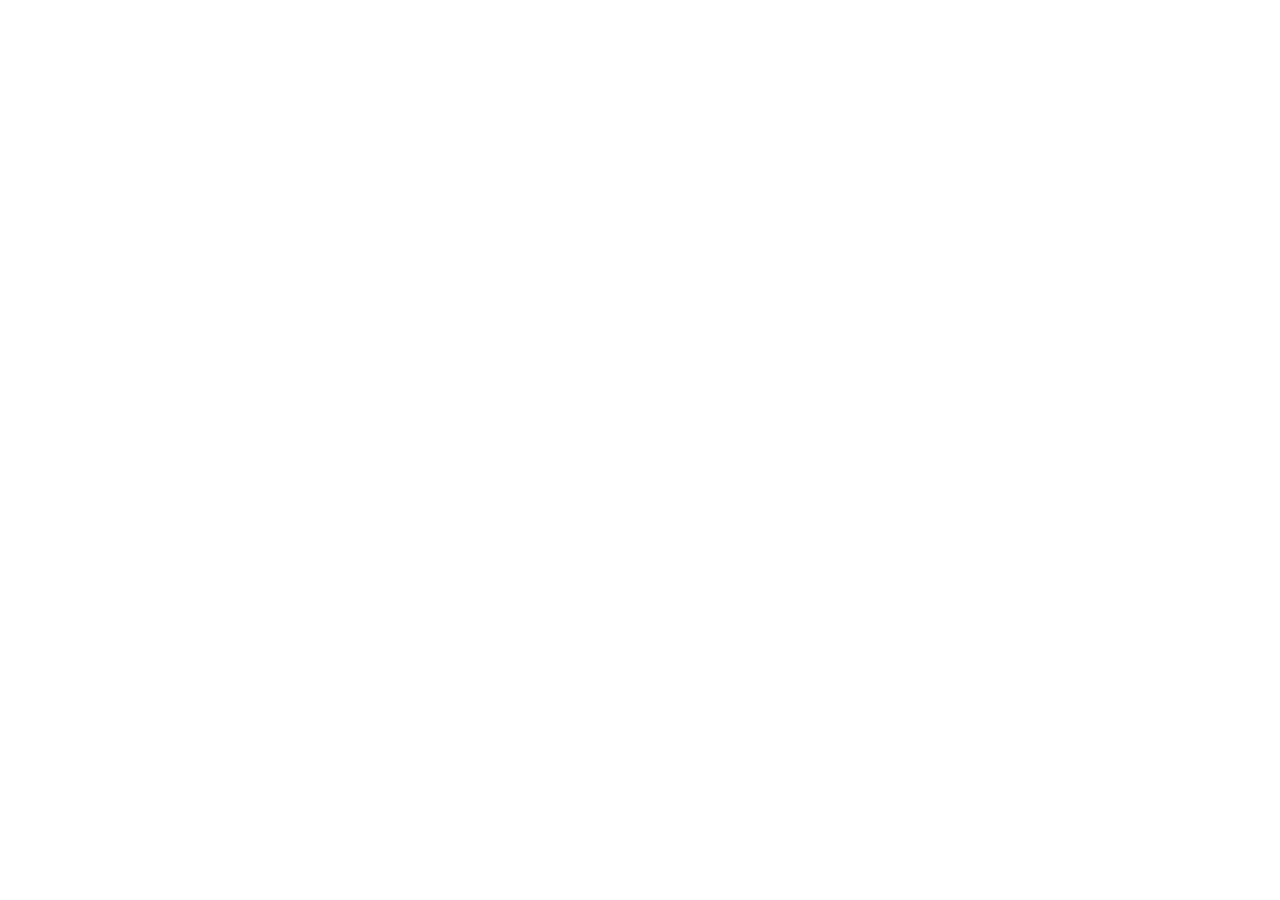
==== index.html @ 4a67ec91 "Init : création du dépôt, arborescence des fichiers et structure HTML de base" ====
<!DOCTYPE html>
<html lang="fr">
<head>
  <meta charset="UTF-8">
  <meta name="viewport" content="width=device-width, initial-scale=1.0">
  <title>AfriTalent — Accueil</title>
  <link href="https://cdn.jsdelivr.net/npm/bootstrap@5.3.0/dist/css/bootstrap.min.css" rel="stylesheet">
  <link rel="stylesheet" href="css/style.css">
</head>
<body>

  <!-- Le contenu sera ajouté ici -->

  <script src="https://cdn.jsdelivr.net/npm/bootstrap@5.3.0/dist/js/bootstrap.bundle.min.js"></script>
  <script src="js/main.js"></script>
</body>
</html>
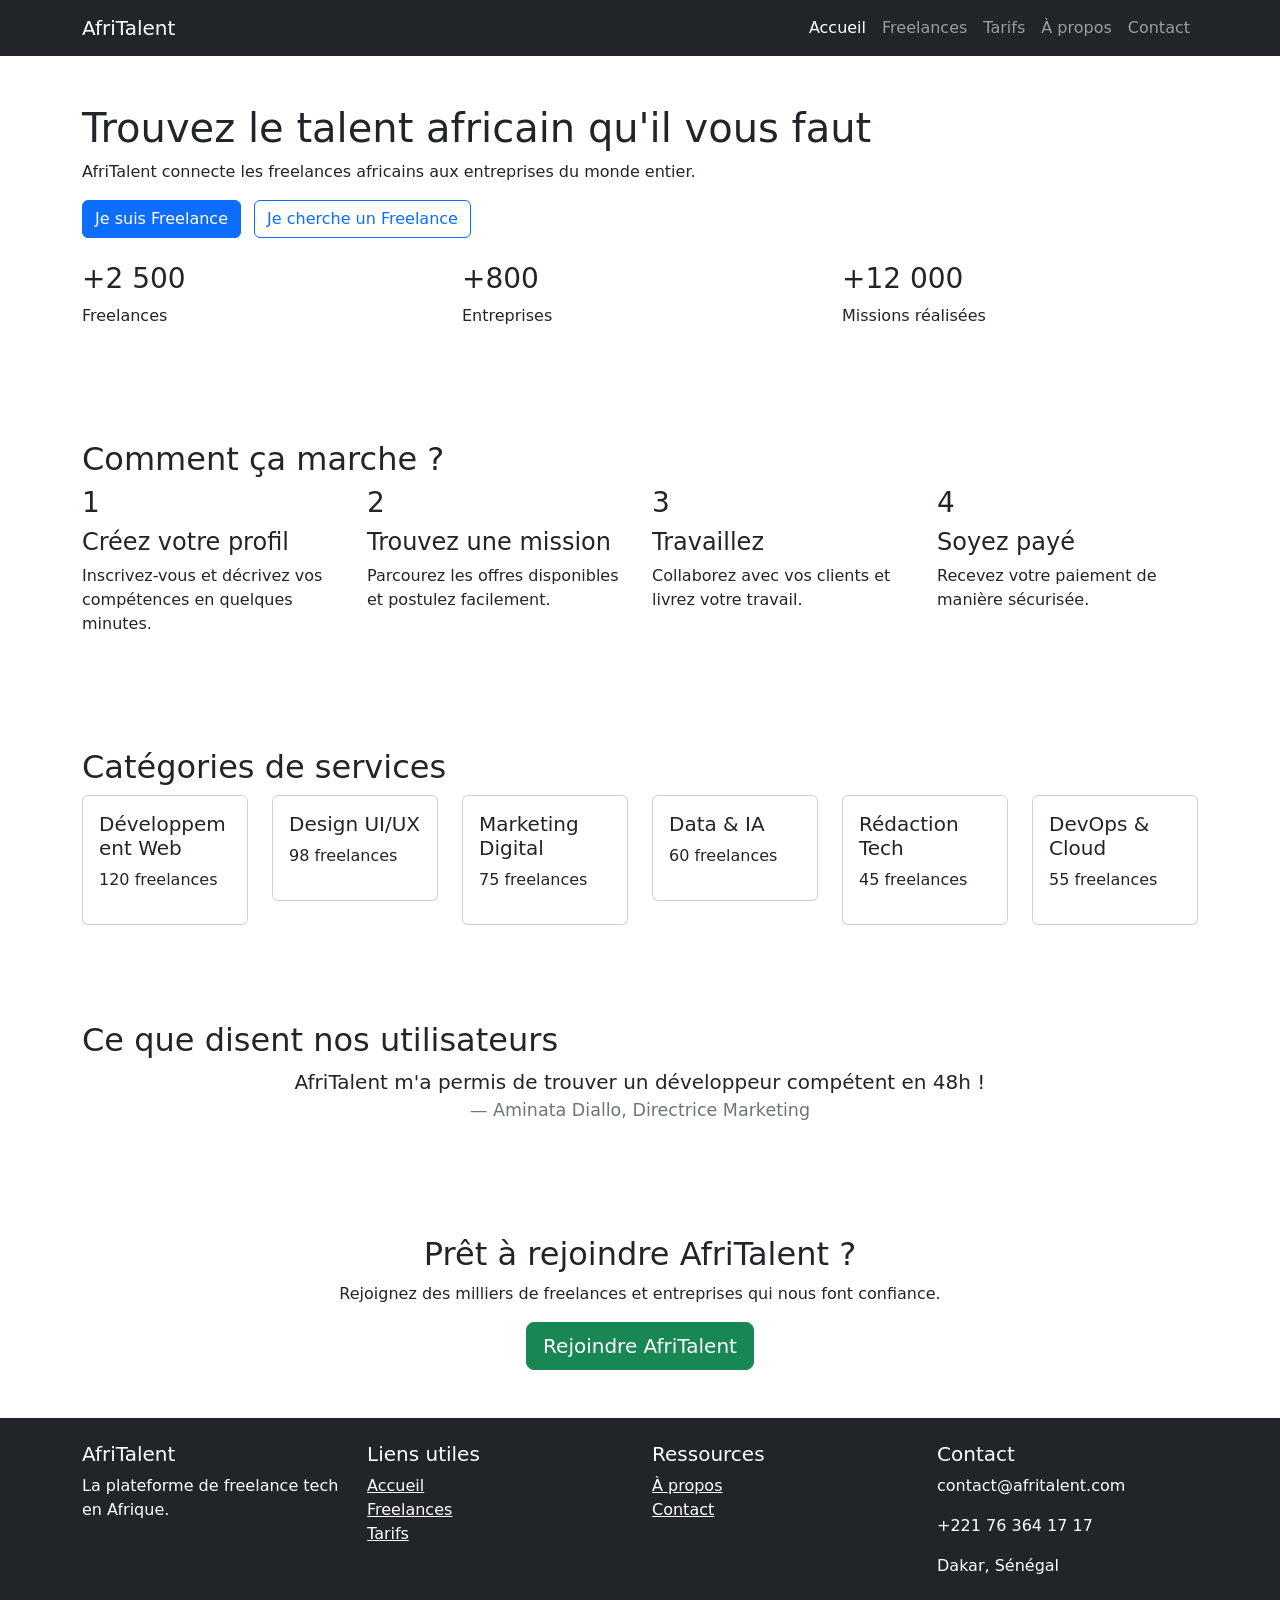
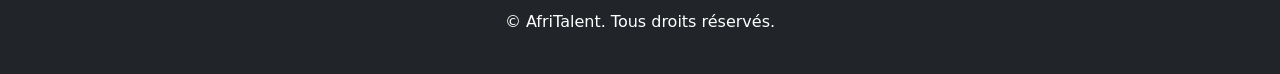
==== commit 9740df83: "HTML : structure complète des 5 pages avec sections et contenu texte" ====
--- a/index.html
+++ b/index.html
@@ -1,4 +1,4 @@
- <!DOCTYPE html>
+<!DOCTYPE html>
 <html lang="fr">
 <head>
   <meta charset="UTF-8">
@@ -9,9 +9,197 @@
 </head>
 <body>
 
-  <!-- Le contenu sera ajouté ici -->
+  <!-- NAVBAR -->
+  <nav class="navbar navbar-expand-lg navbar-dark bg-dark">
+    <div class="container">
+      <a class="navbar-brand" href="index.html">AfriTalent</a>
+      <button class="navbar-toggler" type="button"
+        data-bs-toggle="collapse"
+        data-bs-target="#navMenu"
+        aria-controls="navMenu"
+        aria-expanded="false"
+        aria-label="Toggle navigation">
+        <span class="navbar-toggler-icon"></span>
+      </button>
+      <div class="collapse navbar-collapse" id="navMenu">
+        <ul class="navbar-nav ms-auto">
+          <li class="nav-item"><a class="nav-link active" href="index.html">Accueil</a></li>
+          <li class="nav-item"><a class="nav-link" href="freelances.html">Freelances</a></li>
+          <li class="nav-item"><a class="nav-link" href="tarifs.html">Tarifs</a></li>
+          <li class="nav-item"><a class="nav-link" href="about.html">À propos</a></li>
+          <li class="nav-item"><a class="nav-link" href="contact.html">Contact</a></li>
+        </ul>
+      </div>
+    </div>
+  </nav>
+
+  <!-- MAIN -->
+  <main>
+
+    <!-- SECTION HERO -->
+    <section id="hero">
+      <div class="container py-5">
+        <h1>Trouvez le talent africain qu'il vous faut</h1>
+        <p>AfriTalent connecte les freelances africains aux entreprises du monde entier.</p>
+        <a href="freelances.html" class="btn btn-primary me-2">Je suis Freelance</a>
+        <a href="freelances.html" class="btn btn-outline-primary">Je cherche un Freelance</a>
+        <div class="row mt-4">
+          <div class="col-md-4"><h3>+2 500</h3><p>Freelances</p></div>
+          <div class="col-md-4"><h3>+800</h3><p>Entreprises</p></div>
+          <div class="col-md-4"><h3>+12 000</h3><p>Missions réalisées</p></div>
+        </div>
+      </div>
+    </section>
+
+    <!-- SECTION COMMENT CA MARCHE -->
+    <section id="comment-ca-marche">
+      <div class="container py-5">
+        <h2>Comment ça marche ?</h2>
+        <div class="row">
+          <div class="col-md-3">
+            <h3>1</h3>
+            <h4>Créez votre profil</h4>
+            <p>Inscrivez-vous et décrivez vos compétences en quelques minutes.</p>
+          </div>
+          <div class="col-md-3">
+            <h3>2</h3>
+            <h4>Trouvez une mission</h4>
+            <p>Parcourez les offres disponibles et postulez facilement.</p>
+          </div>
+          <div class="col-md-3">
+            <h3>3</h3>
+            <h4>Travaillez</h4>
+            <p>Collaborez avec vos clients et livrez votre travail.</p>
+          </div>
+          <div class="col-md-3">
+            <h3>4</h3>
+            <h4>Soyez payé</h4>
+            <p>Recevez votre paiement de manière sécurisée.</p>
+          </div>
+        </div>
+      </div>
+    </section>
+
+    <!-- SECTION CATEGORIES -->
+    <section id="categories">
+      <div class="container py-5">
+        <h2>Catégories de services</h2>
+        <div class="row">
+          <div class="col-md-4 col-lg-2">
+            <div class="card"><div class="card-body">
+              <h5>Développement Web</h5><p>120 freelances</p>
+            </div></div>
+          </div>
+          <div class="col-md-4 col-lg-2">
+            <div class="card"><div class="card-body">
+              <h5>Design UI/UX</h5><p>98 freelances</p>
+            </div></div>
+          </div>
+          <div class="col-md-4 col-lg-2">
+            <div class="card"><div class="card-body">
+              <h5>Marketing Digital</h5><p>75 freelances</p>
+            </div></div>
+          </div>
+          <div class="col-md-4 col-lg-2">
+            <div class="card"><div class="card-body">
+              <h5>Data & IA</h5><p>60 freelances</p>
+            </div></div>
+          </div>
+          <div class="col-md-4 col-lg-2">
+            <div class="card"><div class="card-body">
+              <h5>Rédaction Tech</h5><p>45 freelances</p>
+            </div></div>
+          </div>
+          <div class="col-md-4 col-lg-2">
+            <div class="card"><div class="card-body">
+              <h5>DevOps & Cloud</h5><p>55 freelances</p>
+            </div></div>
+          </div>
+        </div>
+      </div>
+    </section>
+
+    <!-- SECTION TEMOIGNAGES -->
+    <section id="temoignages">
+      <div class="container py-5">
+        <h2>Ce que disent nos utilisateurs</h2>
+        <div id="carouselTemoignages" class="carousel slide" data-bs-ride="carousel">
+          <div class="carousel-inner">
+            <div class="carousel-item active">
+              <blockquote class="blockquote text-center">
+                <p>AfriTalent m'a permis de trouver un développeur compétent en 48h !</p>
+                <footer class="blockquote-footer">Aminata Diallo, Directrice Marketing</footer>
+              </blockquote>
+            </div>
+            <div class="carousel-item">
+              <blockquote class="blockquote text-center">
+                <p>Grâce à AfriTalent j'ai doublé mes revenus en 3 mois.</p>
+                <footer class="blockquote-footer">Kofi Mensah, Développeur Web</footer>
+              </blockquote>
+            </div>
+            <div class="carousel-item">
+              <blockquote class="blockquote text-center">
+                <p>La meilleure plateforme pour trouver des talents africains.</p>
+                <footer class="blockquote-footer">Sarah Touré, CEO StartupTech</footer>
+              </blockquote>
+            </div>
+          </div>
+          <button class="carousel-control-prev" type="button" data-bs-target="#carouselTemoignages" data-bs-slide="prev">
+            <span class="carousel-control-prev-icon"></span>
+          </button>
+          <button class="carousel-control-next" type="button" data-bs-target="#carouselTemoignages" data-bs-slide="next">
+            <span class="carousel-control-next-icon"></span>
+          </button>
+        </div>
+      </div>
+    </section>
+
+    <!-- SECTION CTA -->
+    <section id="cta">
+      <div class="container py-5 text-center">
+        <h2>Prêt à rejoindre AfriTalent ?</h2>
+        <p>Rejoignez des milliers de freelances et entreprises qui nous font confiance.</p>
+        <a href="contact.html" class="btn btn-success btn-lg">Rejoindre AfriTalent</a>
+      </div>
+    </section>
+
+  </main>
+
+  <!-- FOOTER -->
+  <footer class="bg-dark text-white py-4">
+    <div class="container">
+      <div class="row">
+        <div class="col-md-3">
+          <h5>AfriTalent</h5>
+          <p>La plateforme de freelance tech en Afrique.</p>
+        </div>
+        <div class="col-md-3">
+          <h5>Liens utiles</h5>
+          <ul class="list-unstyled">
+            <li><a href="index.html" class="text-white">Accueil</a></li>
+            <li><a href="freelances.html" class="text-white">Freelances</a></li>
+            <li><a href="tarifs.html" class="text-white">Tarifs</a></li>
+          </ul>
+        </div>
+        <div class="col-md-3">
+          <h5>Ressources</h5>
+          <ul class="list-unstyled">
+            <li><a href="about.html" class="text-white">À propos</a></li>
+            <li><a href="contact.html" class="text-white">Contact</a></li>
+          </ul>
+        </div>
+        <div class="col-md-3">
+          <h5>Contact</h5>
+          <p>contact@afritalent.com</p>
+          <p>+221 76 364 17 17</p>
+          <p>Dakar, Sénégal</p>
+        </div>
+      </div>
+      <p class="text-center mt-3">&copy; <span id="annee"></span> AfriTalent. Tous droits réservés.</p>
+    </div>
+  </footer>
 
   <script src="https://cdn.jsdelivr.net/npm/bootstrap@5.3.0/dist/js/bootstrap.bundle.min.js"></script>
   <script src="js/main.js"></script>
 </body>
-</html>
+</html>
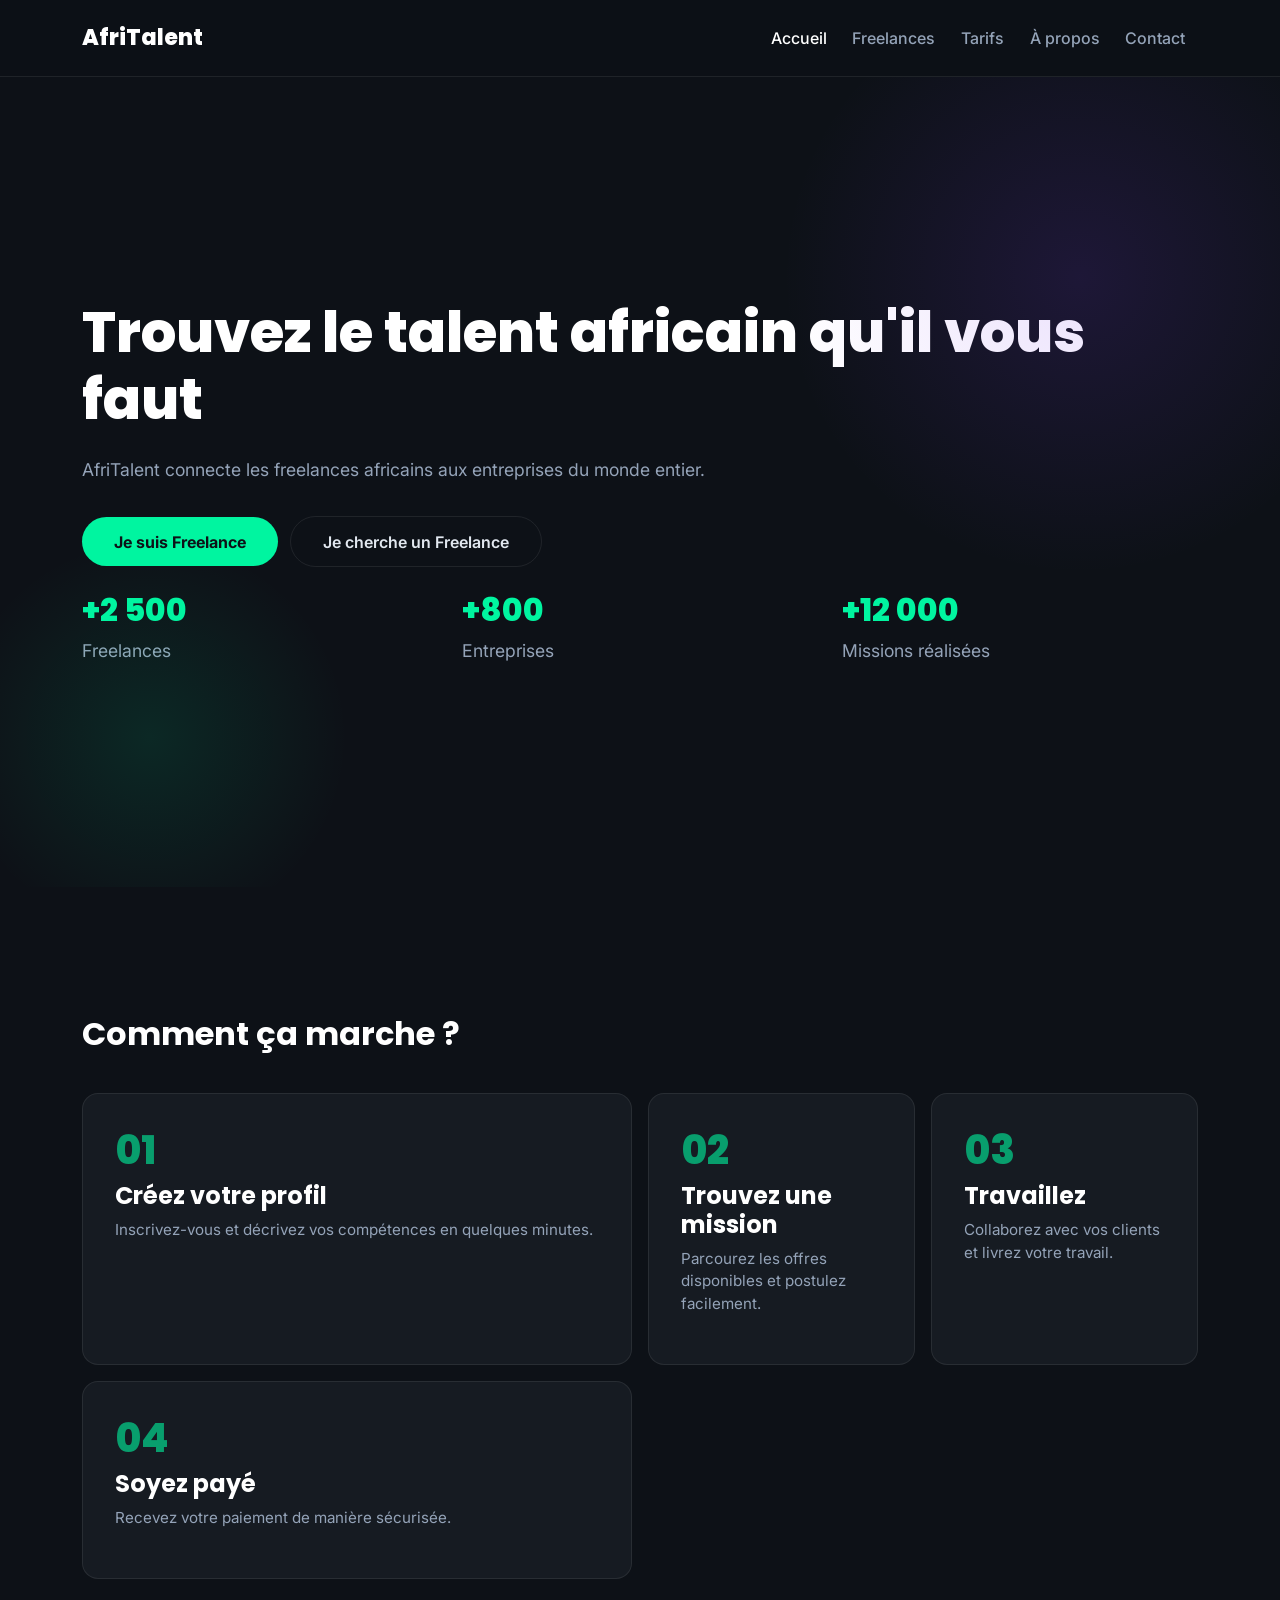
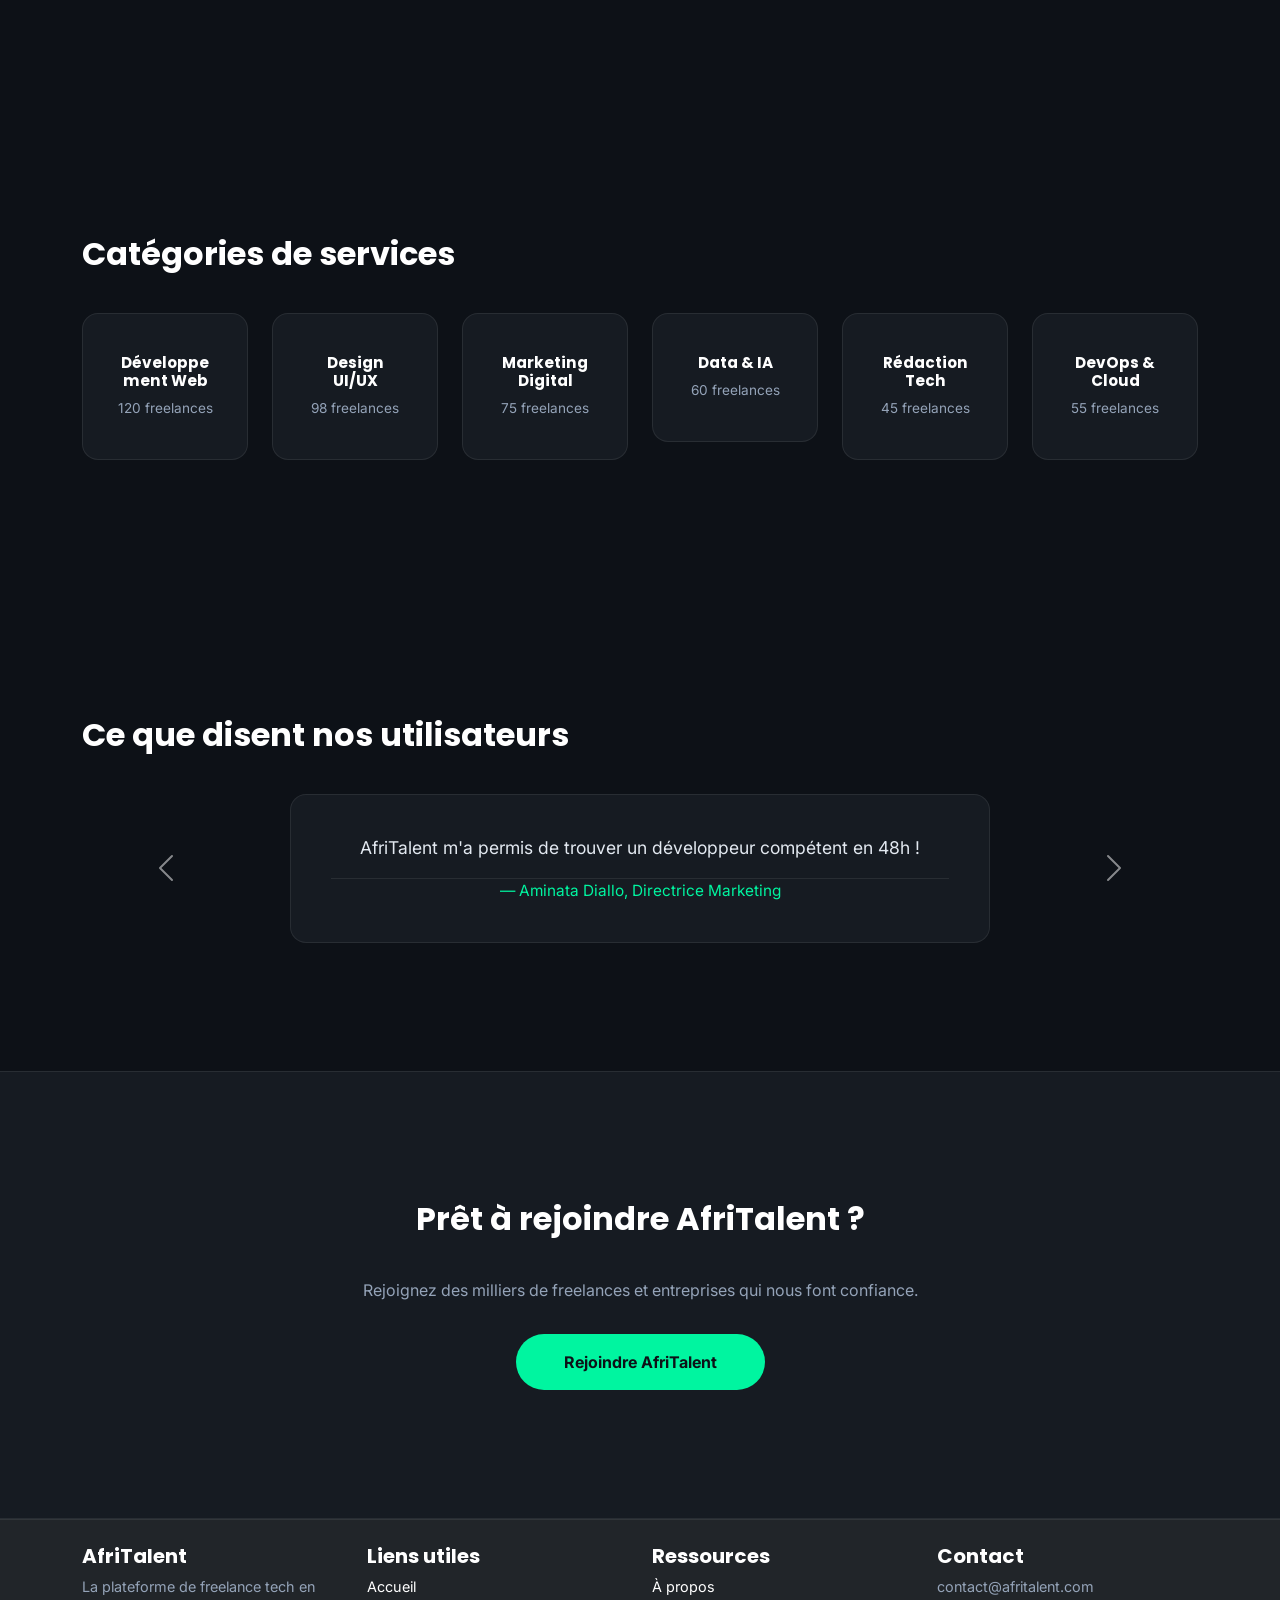
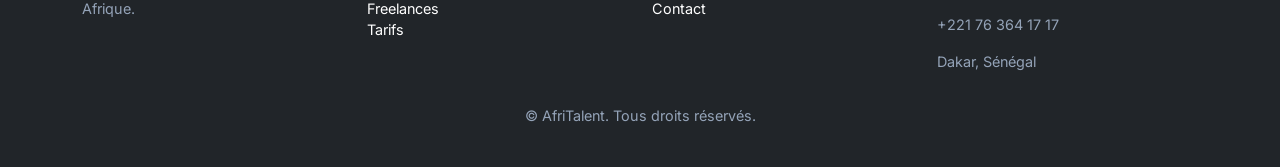
==== commit 7725d043: "CSS : Bento Grid, sections hero et catégories, effets hover" ====
--- a/index.html
+++ b/index.html
@@ -52,33 +52,33 @@
     </section>
 
     <!-- SECTION COMMENT CA MARCHE -->
-    <section id="comment-ca-marche">
-      <div class="container py-5">
-        <h2>Comment ça marche ?</h2>
-        <div class="row">
-          <div class="col-md-3">
-            <h3>1</h3>
-            <h4>Créez votre profil</h4>
-            <p>Inscrivez-vous et décrivez vos compétences en quelques minutes.</p>
-          </div>
-          <div class="col-md-3">
-            <h3>2</h3>
-            <h4>Trouvez une mission</h4>
-            <p>Parcourez les offres disponibles et postulez facilement.</p>
-          </div>
-          <div class="col-md-3">
-            <h3>3</h3>
-            <h4>Travaillez</h4>
-            <p>Collaborez avec vos clients et livrez votre travail.</p>
-          </div>
-          <div class="col-md-3">
-            <h3>4</h3>
-            <h4>Soyez payé</h4>
-            <p>Recevez votre paiement de manière sécurisée.</p>
-          </div>
-        </div>
-      </div>
-    </section>
+<section id="comment-ca-marche">
+  <div class="container py-5">
+    <h2>Comment ça marche ?</h2>
+    <div class="bento-grid">
+      <div class="bento-item">
+        <h3>01</h3>
+        <h4>Créez votre profil</h4>
+        <p>Inscrivez-vous et décrivez vos compétences en quelques minutes.</p>
+      </div>
+      <div class="bento-item">
+        <h3>02</h3>
+        <h4>Trouvez une mission</h4>
+        <p>Parcourez les offres disponibles et postulez facilement.</p>
+      </div>
+      <div class="bento-item">
+        <h3>03</h3>
+        <h4>Travaillez</h4>
+        <p>Collaborez avec vos clients et livrez votre travail.</p>
+      </div>
+      <div class="bento-item">
+        <h3>04</h3>
+        <h4>Soyez payé</h4>
+        <p>Recevez votre paiement de manière sécurisée.</p>
+      </div>
+    </div>
+  </div>
+</section>
 
     <!-- SECTION CATEGORIES -->
     <section id="categories">
--- a/css/style.css
+++ b/css/style.css
@@ -0,0 +1,662 @@
+@import url('https://fonts.googleapis.com/css2?family=Poppins:wght@400;600;700;800&family=Inter:wght@400;500;600&display=swap');
+
+:root {
+  --primaire: #00F5A0;
+  --violet: #7C3AED;
+  --texte: #E2E8F0;
+  --texte-muted: #94A3B8;
+  --fond: #0D1117;
+  --fond-carte: #161B22;
+  --bordure: rgba(255,255,255,0.08);
+  --blanc: #FFFFFF;
+  --rayon: 16px;
+  --ombre: 0 4px 20px rgba(0,0,0,0.3);
+}
+
+* {
+  margin: 0;
+  padding: 0;
+  box-sizing: border-box;
+}
+
+body {
+  font-family: 'Inter', sans-serif;
+  color: var(--texte);
+  background-color: var(--fond);
+}
+
+h1, h2, h3, h4, h5 {
+  font-family: 'Poppins', sans-serif;
+  font-weight: 700;
+}
+
+a {
+  text-decoration: none;
+}
+
+/* navbar */
+.navbar {
+  background: rgba(13, 17, 23, 0.95) !important;
+  border-bottom: 1px solid var(--bordure);
+  backdrop-filter: blur(10px);
+  padding: 1rem 0;
+  position: sticky;
+  top: 0;
+  z-index: 1000;
+}
+
+.navbar-brand {
+  font-family: 'Poppins', sans-serif;
+  font-size: 1.4rem;
+  font-weight: 800;
+  color: var(--blanc) !important;
+}
+
+.nav-link {
+  color: var(--texte-muted) !important;
+  font-weight: 500;
+  margin: 0 0.3rem;
+}
+
+.nav-link:hover, .nav-link.active {
+  color: var(--blanc) !important;
+}
+
+/* bouton CTA navbar */
+.btn-cta-nav {
+  background: var(--primaire);
+  color: #0D1117 !important;
+  padding: 0.5rem 1.2rem;
+  border-radius: 50px;
+  font-weight: 700;
+  font-size: 0.9rem;
+}
+
+.btn-cta-nav:hover {
+  opacity: 0.9;
+  transform: translateY(-1px);
+}
+
+/* hero */
+#hero {
+  background: var(--fond);
+  color: var(--blanc);
+  padding: 7rem 0 5rem;
+  min-height: 90vh;
+  display: flex;
+  align-items: center;
+  position: relative;
+  overflow: hidden;
+}
+
+#hero::before {
+  content: '';
+  position: absolute;
+  width: 600px;
+  height: 600px;
+  background: radial-gradient(circle, rgba(124,58,237,0.15), transparent 70%);
+  top: -100px;
+  right: -100px;
+  border-radius: 50%;
+}
+
+#hero::after {
+  content: '';
+  position: absolute;
+  width: 400px;
+  height: 400px;
+  background: radial-gradient(circle, rgba(0,245,160,0.1), transparent 70%);
+  bottom: -50px;
+  left: -50px;
+  border-radius: 50%;
+}
+
+#hero h1 {
+  font-size: 3.5rem;
+  font-weight: 800;
+  margin-bottom: 1.5rem;
+  line-height: 1.2;
+  color: var(--blanc);
+}
+
+#hero h1 span {
+  color: var(--primaire);
+}
+
+#hero p {
+  font-size: 1.1rem;
+  margin-bottom: 2rem;
+  color: var(--texte-muted);
+}
+
+#hero .btn-primary {
+  background: var(--primaire);
+  border: none;
+  color: #0D1117;
+  padding: 0.8rem 2rem;
+  border-radius: 50px;
+  font-weight: 700;
+}
+
+#hero .btn-primary:hover {
+  opacity: 0.9;
+  transform: translateY(-2px);
+}
+
+#hero .btn-outline-primary {
+  border: 1px solid var(--bordure);
+  color: var(--texte);
+  padding: 0.8rem 2rem;
+  border-radius: 50px;
+  font-weight: 600;
+  background: transparent;
+}
+
+#hero .btn-outline-primary:hover {
+  border-color: var(--primaire);
+  color: var(--primaire);
+}
+
+#hero h3 {
+  font-size: 2rem;
+  color: var(--primaire);
+  font-weight: 800;
+}
+
+#hero p.stat-label {
+  color: var(--texte-muted);
+  font-size: 0.9rem;
+}
+
+/* sections */
+section {
+  padding: 5rem 0;
+}
+
+section h2 {
+  font-size: 2rem;
+  margin-bottom: 2.5rem;
+  color: var(--blanc);
+}
+
+/* bento grid */
+#comment-ca-marche {
+  background: var(--fond);
+}
+
+#comment-ca-marche .bento-grid {
+  display: grid;
+  grid-template-columns: repeat(4, 1fr);
+  gap: 1rem;
+}
+
+#comment-ca-marche .bento-item:nth-child(1) {
+  grid-column: span 2;
+}
+
+#comment-ca-marche .bento-item:nth-child(4) {
+  grid-column: span 2;
+}
+
+.bento-item {
+  background: var(--fond-carte);
+  border: 1px solid var(--bordure);
+  border-radius: var(--rayon);
+  padding: 2rem;
+  transition: all 0.3s ease;
+}
+
+.bento-item:hover {
+  border-color: var(--primaire);
+  transform: translateY(-4px);
+}
+
+.bento-item h3 {
+  font-size: 2.5rem;
+  font-weight: 800;
+  color: var(--primaire);
+  opacity: 0.6;
+}
+
+.bento-item h4 {
+  color: var(--blanc);
+  margin-bottom: 0.5rem;
+}
+
+.bento-item p {
+  color: var(--texte-muted);
+  font-size: 0.95rem;
+}
+
+/* categories */
+#categories {
+  background: var(--fond);
+}
+
+#categories .card {
+  background: var(--fond-carte);
+  border: 1px solid var(--bordure);
+  border-radius: var(--rayon);
+  text-align: center;
+  padding: 1.5rem 1rem;
+  cursor: pointer;
+  transition: all 0.3s ease;
+  box-shadow: none;
+}
+
+#categories .card h5 {
+  color: var(--blanc);
+  font-size: 0.95rem;
+}
+
+#categories .card p {
+  color: var(--texte-muted);
+  font-size: 0.85rem;
+  margin: 0;
+}
+
+#categories .card:hover {
+  border-color: var(--primaire);
+  transform: translateY(-6px);
+  background: rgba(0,245,160,0.05);
+}
+
+#categories .card:hover h5 {
+  color: var(--primaire);
+}
+
+/* temoignages */
+#temoignages {
+  background: var(--fond);
+}
+
+#temoignages h2 {
+  color: var(--blanc);
+}
+
+#temoignages .blockquote {
+  background: var(--fond-carte);
+  border: 1px solid var(--bordure);
+  border-radius: var(--rayon);
+  padding: 2.5rem;
+  max-width: 700px;
+  margin: 0 auto;
+  font-size: 1.1rem;
+  color: var(--texte);
+}
+
+#temoignages .blockquote-footer {
+  color: var(--primaire);
+  margin-top: 1rem;
+}
+
+/* CTA */
+#cta {
+  background: var(--fond-carte);
+  border-top: 1px solid var(--bordure);
+  border-bottom: 1px solid var(--bordure);
+  text-align: center;
+}
+
+#cta h2 {
+  color: var(--blanc);
+}
+
+#cta p {
+  color: var(--texte-muted);
+  margin-bottom: 2rem;
+}
+
+#cta .btn-success {
+  background: var(--primaire);
+  color: #0D1117;
+  border: none;
+  padding: 1rem 3rem;
+  border-radius: 50px;
+  font-weight: 700;
+  font-size: 1rem;
+}
+
+#cta .btn-success:hover {
+  opacity: 0.9;
+  transform: translateY(-2px);
+}
+
+/* footer */
+footer {
+  background: var(--fond-carte) !important;
+  border-top: 1px solid var(--bordure);
+}
+
+footer h5 {
+  color: var(--blanc);
+}
+
+footer p, footer li {
+  color: var(--texte-muted);
+  font-size: 0.9rem;
+}
+
+footer a {
+  color: var(--texte-muted) !important;
+}
+
+footer a:hover {
+  color: var(--primaire) !important;
+}
+
+/* cards general */
+.card {
+  background: var(--fond-carte);
+  border: 1px solid var(--bordure);
+  border-radius: var(--rayon);
+  transition: all 0.3s ease;
+  box-shadow: none;
+}
+
+.card:hover {
+  transform: translateY(-4px);
+  border-color: rgba(255,255,255,0.15);
+}
+
+/* bouton retour en haut */
+#btn-top {
+  position: fixed;
+  bottom: 2rem;
+  right: 2rem;
+  background: var(--violet);
+  color: var(--blanc);
+  border: none;
+  border-radius: 50%;
+  width: 48px;
+  height: 48px;
+  font-size: 1.2rem;
+  cursor: pointer;
+  display: none;
+  transition: all 0.3s ease;
+  z-index: 999;
+}
+
+#btn-top:hover {
+  background: var(--primaire);
+  color: #0D1117;
+}
+
+/* fade-in */
+.fade-in {
+  opacity: 0;
+  transform: translateY(30px);
+  transition: opacity 0.6s ease, transform 0.6s ease;
+}
+
+.fade-in.visible {
+  opacity: 1;
+  transform: translateY(0);
+}
+
+/* page header autres pages */
+.page-header {
+  background: var(--fond);
+  padding: 5rem 0 3rem;
+  border-bottom: 1px solid var(--bordure);
+}
+
+.page-header h1 {
+  font-size: 2.5rem;
+  font-weight: 800;
+  color: var(--blanc);
+}
+
+.page-header p {
+  color: var(--texte-muted);
+}
+
+/* freelances */
+#filtres .btn-primary {
+  background: var(--primaire);
+  border: none;
+  color: #0D1117;
+  border-radius: 50px;
+  padding: 0.5rem 1.5rem;
+  font-weight: 600;
+}
+
+#filtres .btn-outline-primary {
+  border: 1px solid var(--bordure);
+  color: var(--texte-muted);
+  border-radius: 50px;
+  padding: 0.5rem 1.5rem;
+  background: transparent;
+}
+
+#filtres .btn-outline-primary:hover {
+  border-color: var(--primaire);
+  color: var(--primaire);
+}
+
+#freelances .card {
+  border-top: 2px solid var(--primaire);
+}
+
+#freelances .card h5 {
+  color: var(--blanc);
+}
+
+#freelances .card h6 {
+  color: var(--primaire);
+}
+
+#freelances .card p {
+  color: var(--texte-muted);
+}
+
+#freelances .card .btn-primary {
+  background: var(--primaire);
+  border: none;
+  color: #0D1117;
+  border-radius: 50px;
+  font-weight: 600;
+}
+
+/* tarifs */
+#tarifs h1 {
+  color: var(--blanc);
+}
+
+#tarifs .card h3 {
+  color: var(--blanc);
+}
+
+#tarifs .card h2 {
+  color: var(--primaire);
+}
+
+#tarifs .card ul li {
+  color: var(--texte-muted);
+  padding: 0.3rem 0;
+}
+
+#tarifs .card.border-primary {
+  border: 2px solid var(--primaire) !important;
+}
+
+#tarifs .badge {
+  background: var(--primaire) !important;
+  color: #0D1117 !important;
+  border-radius: 50px;
+  padding: 0.4rem 1rem;
+}
+
+#tarifs .btn-primary {
+  background: var(--primaire);
+  border: none;
+  color: #0D1117;
+  border-radius: 50px;
+  font-weight: 700;
+}
+
+#tarifs .btn-outline-primary {
+  border: 1px solid var(--bordure);
+  color: var(--texte-muted);
+  border-radius: 50px;
+}
+
+#tarifs .btn-outline-primary:hover {
+  border-color: var(--primaire);
+  color: var(--primaire);
+}
+
+.accordion-item {
+  background: var(--fond-carte);
+  border: 1px solid var(--bordure);
+  margin-bottom: 0.5rem;
+  border-radius: var(--rayon) !important;
+}
+
+.accordion-button {
+  background: var(--fond-carte);
+  color: var(--blanc);
+  border-radius: var(--rayon) !important;
+}
+
+.accordion-button:not(.collapsed) {
+  background: var(--fond-carte);
+  color: var(--primaire);
+  box-shadow: none;
+}
+
+.accordion-button:focus {
+  box-shadow: none;
+}
+
+.accordion-body {
+  color: var(--texte-muted);
+  background: var(--fond-carte);
+}
+
+/* about */
+#histoire h1 {
+  color: var(--blanc);
+}
+
+#histoire p {
+  color: var(--texte-muted);
+}
+
+#equipe .card img {
+  border: 2px solid var(--primaire);
+  width: 80px;
+  height: 80px;
+  object-fit: cover;
+}
+
+#equipe .card h5 {
+  color: var(--blanc);
+}
+
+#equipe .card p {
+  color: var(--primaire);
+}
+
+#equipe .btn-outline-primary {
+  border: 1px solid var(--bordure);
+  color: var(--texte-muted);
+  border-radius: 50px;
+  font-size: 0.85rem;
+}
+
+#equipe .btn-outline-primary:hover {
+  border-color: var(--primaire);
+  color: var(--primaire);
+}
+
+#valeurs {
+  background: var(--fond);
+}
+
+#valeurs h3 {
+  font-size: 2.5rem;
+}
+
+#valeurs h4 {
+  color: var(--blanc);
+}
+
+#valeurs p {
+  color: var(--texte-muted);
+}
+
+#chiffres {
+  background: var(--fond-carte);
+  border-top: 1px solid var(--bordure);
+  border-bottom: 1px solid var(--bordure);
+}
+
+#chiffres h2 {
+  color: var(--blanc);
+}
+
+#chiffres .compteur {
+  font-size: 3rem;
+  font-weight: 800;
+  color: var(--primaire);
+}
+
+#chiffres p {
+  color: var(--texte-muted);
+}
+
+/* contact */
+#contact h1 {
+  color: var(--blanc);
+}
+
+#contact h4 {
+  color: var(--primaire);
+}
+
+#contact p {
+  color: var(--texte-muted);
+}
+
+#contact .form-control,
+#contact .form-select {
+  background: var(--fond-carte);
+  border: 1px solid var(--bordure);
+  color: var(--blanc);
+  border-radius: 10px;
+}
+
+#contact .form-control:focus,
+#contact .form-select:focus {
+  background: var(--fond-carte);
+  border-color: var(--primaire);
+  color: var(--blanc);
+  box-shadow: 0 0 0 2px rgba(0,245,160,0.15);
+}
+
+#contact label {
+  color: var(--texte-muted);
+  font-size: 0.9rem;
+}
+
+#contact .btn-primary {
+  background: var(--primaire);
+  border: none;
+  color: #0D1117;
+  border-radius: 50px;
+  padding: 0.8rem 2.5rem;
+  font-weight: 700;
+}
+
+#contact .btn-primary:hover {
+  opacity: 0.9;
+  transform: translateY(-2px);
+}
+
+#message-succes {
+  background: rgba(0,245,160,0.1);
+  border: 1px solid var(--primaire);
+  color: var(--primaire);
+  border-radius: var(--rayon);
+}
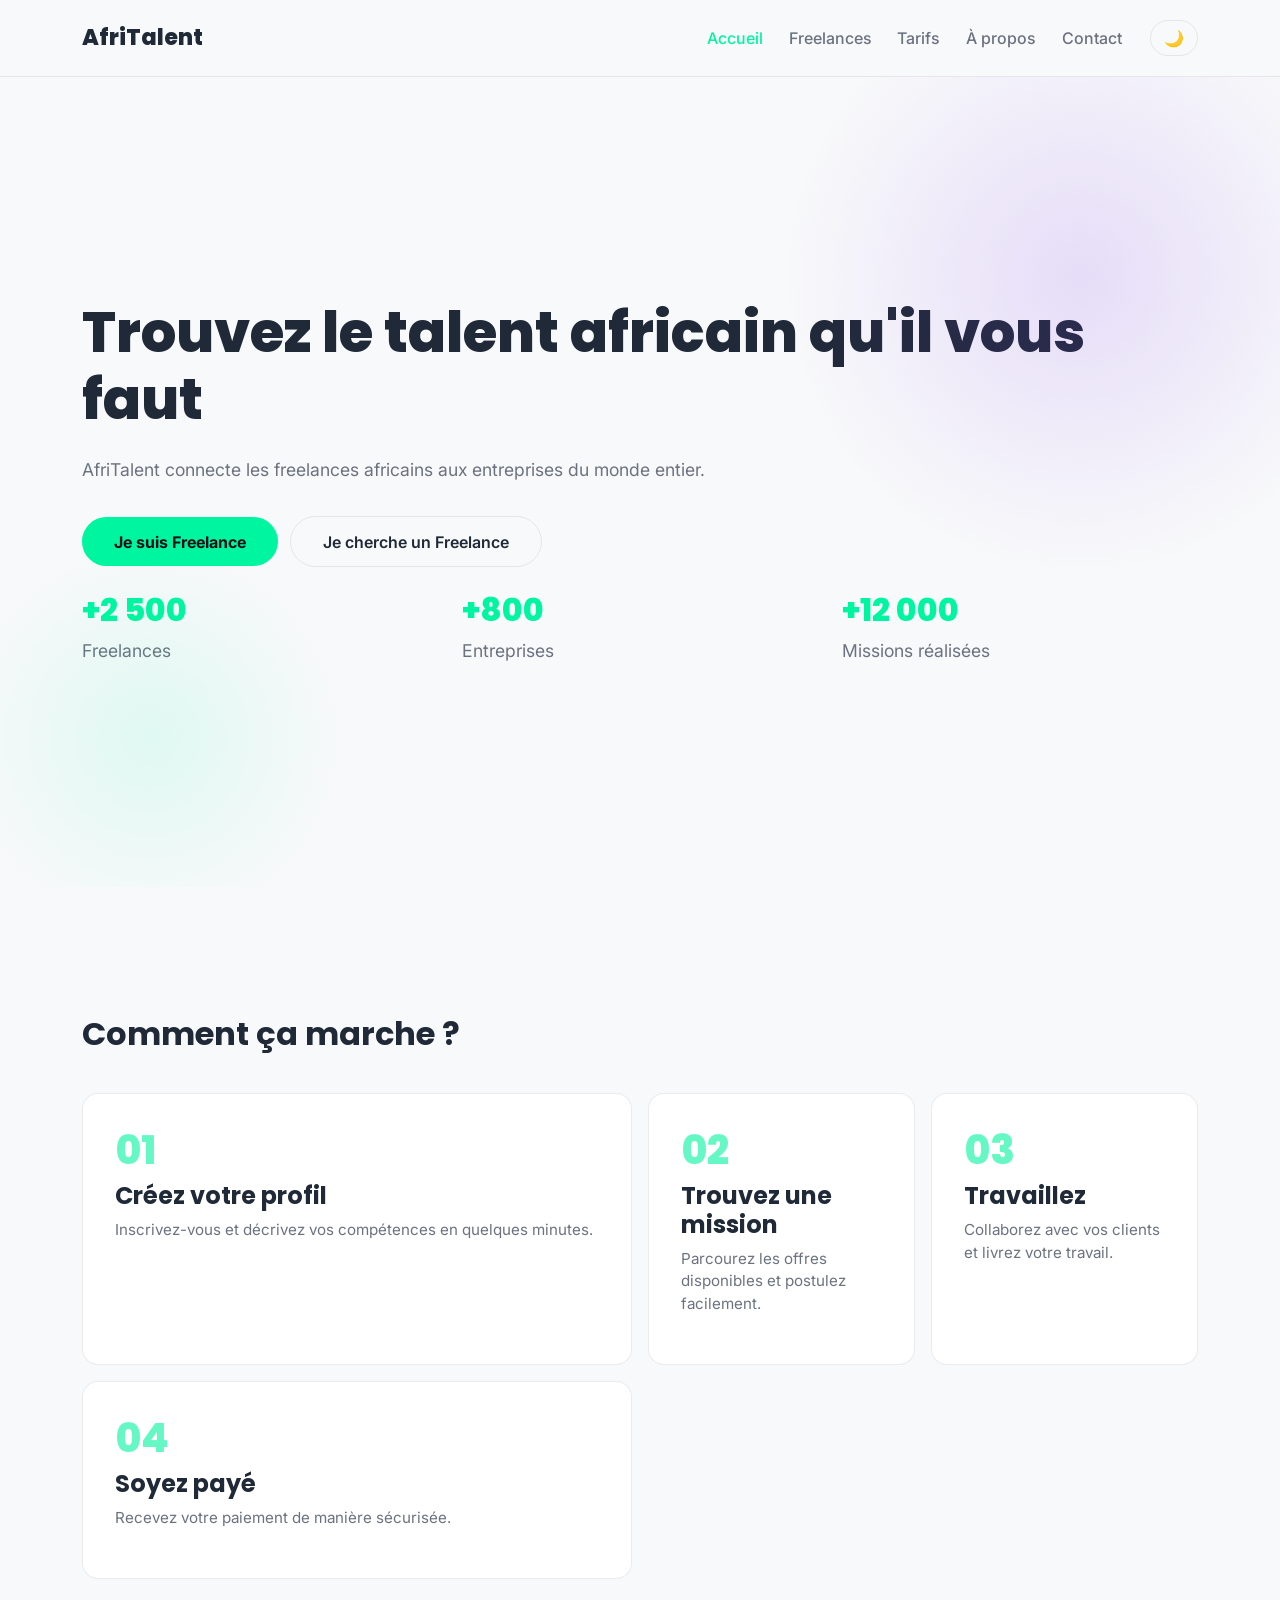
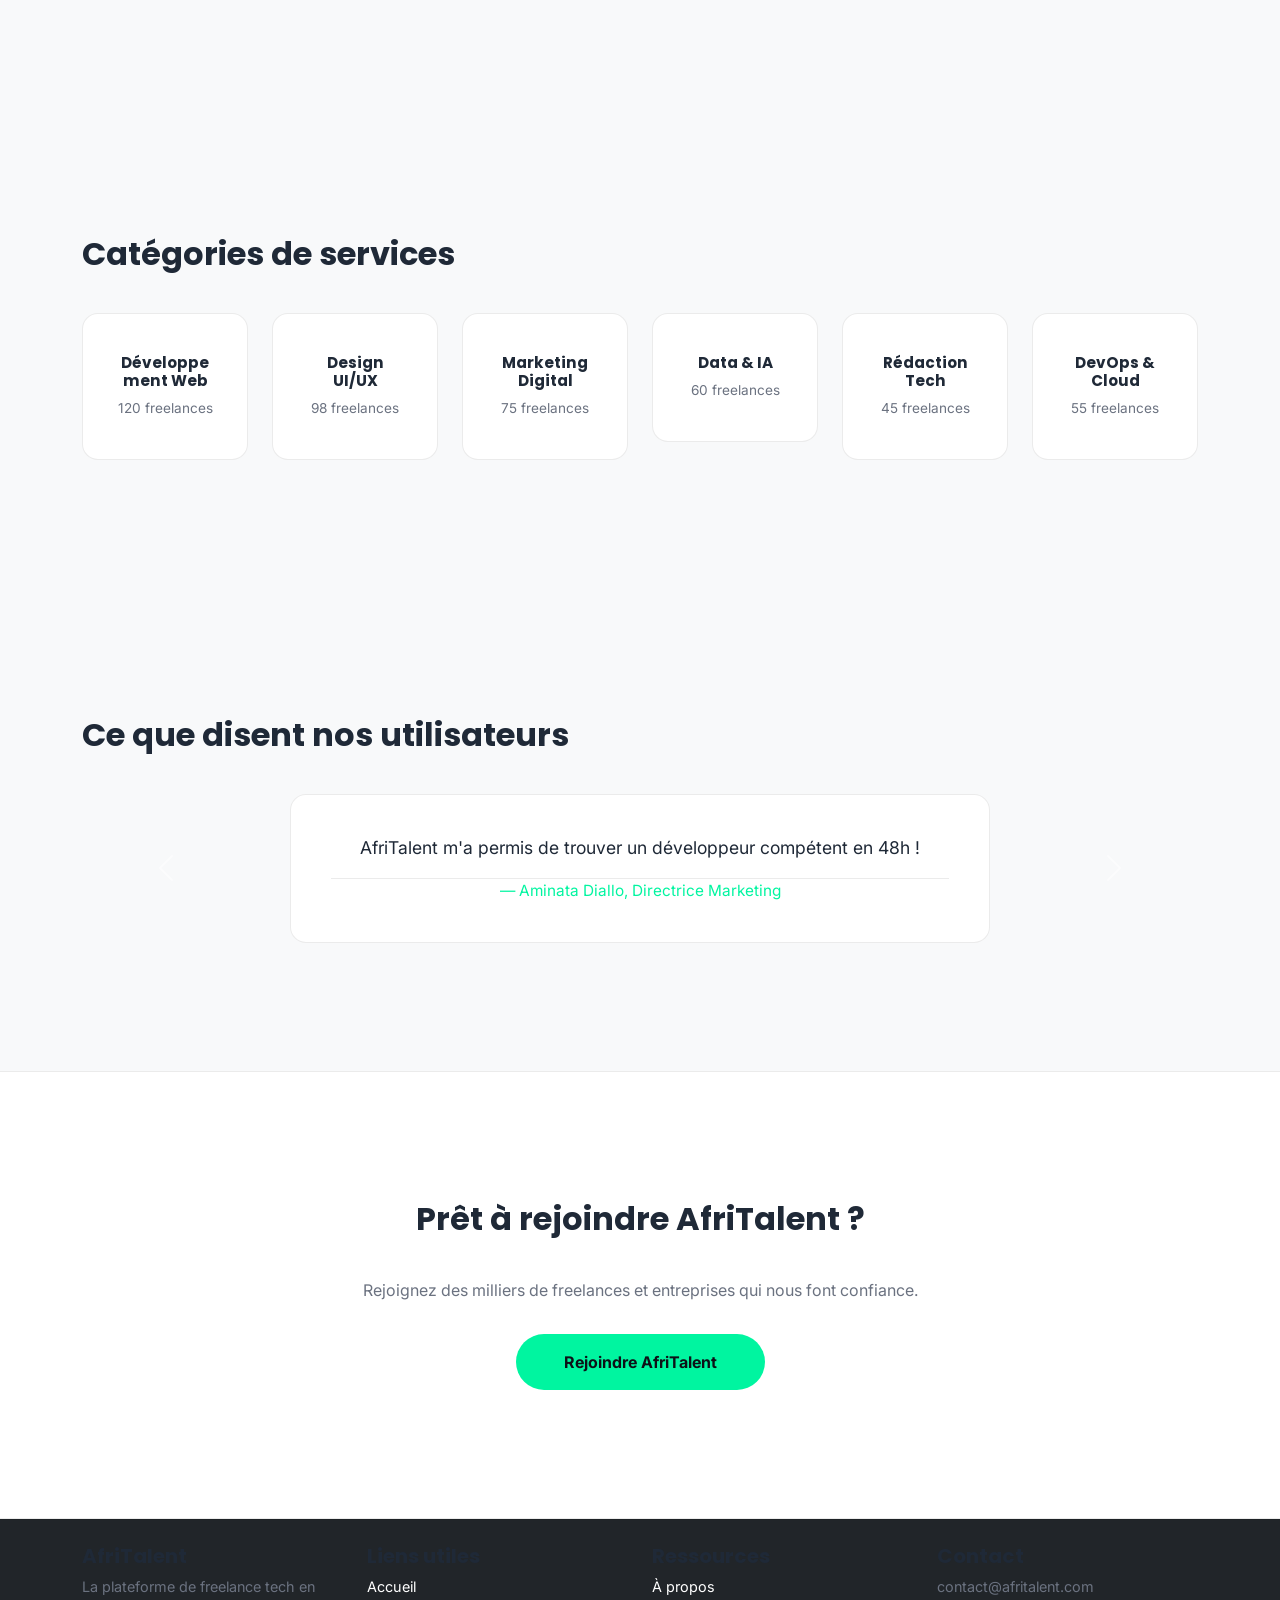
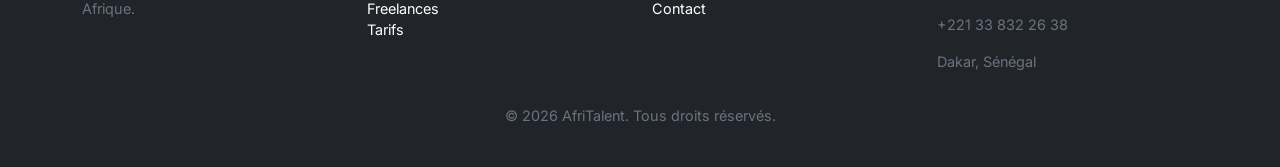
==== commit afd64a6e: "JS : dark mode avec localStorage, navbar dynamique au scroll" ====
--- a/index.html
+++ b/index.html
@@ -7,6 +7,7 @@
   <link href="https://cdn.jsdelivr.net/npm/bootstrap@5.3.0/dist/css/bootstrap.min.css" rel="stylesheet">
   <link rel="stylesheet" href="css/style.css">
 </head>
+<button id="btn-top">↑</button>
 <body>
 
   <!-- NAVBAR -->
@@ -29,6 +30,7 @@
           <li class="nav-item"><a class="nav-link" href="about.html">À propos</a></li>
           <li class="nav-item"><a class="nav-link" href="contact.html">Contact</a></li>
         </ul>
+        <button id="btn-dark-mode" class="btn ms-3">🌙</button>
       </div>
     </div>
   </nav>
@@ -191,7 +193,7 @@
         <div class="col-md-3">
           <h5>Contact</h5>
           <p>contact@afritalent.com</p>
-          <p>+221 76 364 17 17</p>
+          <p>+221 33 832 26 38</p>
           <p>Dakar, Sénégal</p>
         </div>
       </div>
@@ -201,5 +203,6 @@
 
   <script src="https://cdn.jsdelivr.net/npm/bootstrap@5.3.0/dist/js/bootstrap.bundle.min.js"></script>
   <script src="js/main.js"></script>
+  <button id="btn-top">↑</button>
 </body>
 </html>
--- a/css/style.css
+++ b/css/style.css
@@ -3,14 +3,23 @@
 :root {
   --primaire: #00F5A0;
   --violet: #7C3AED;
+  --texte: #1F2937;
+  --texte-muted: #6B7280;
+  --fond: #F8F9FA;
+  --fond-carte: #FFFFFF;
+  --bordure: rgba(0,0,0,0.08);
+  --titre: #1F2937;
+  --rayon: 16px;
+  --ombre: 0 4px 20px rgba(0,0,0,0.1);
+}
+
+body.dark-mode {
   --texte: #E2E8F0;
   --texte-muted: #94A3B8;
   --fond: #0D1117;
   --fond-carte: #161B22;
   --bordure: rgba(255,255,255,0.08);
-  --blanc: #FFFFFF;
-  --rayon: 16px;
-  --ombre: 0 4px 20px rgba(0,0,0,0.3);
+  --titre: #FFFFFF;
 }
 
 * {
@@ -23,6 +32,7 @@
   font-family: 'Inter', sans-serif;
   color: var(--texte);
   background-color: var(--fond);
+  transition: background-color 0.3s ease, color 0.3s ease;
 }
 
 h1, h2, h3, h4, h5 {
@@ -36,20 +46,30 @@
 
 /* navbar */
 .navbar {
-  background: rgba(13, 17, 23, 0.95) !important;
+  background: rgba(248, 249, 250, 0.95) !important;
   border-bottom: 1px solid var(--bordure);
   backdrop-filter: blur(10px);
   padding: 1rem 0;
   position: sticky;
   top: 0;
   z-index: 1000;
+  transition: all 0.3s ease;
+}
+
+body.dark-mode .navbar {
+  background: rgba(13, 17, 23, 0.95) !important;
+}
+
+.navbar.scrolled {
+  background: rgba(13, 17, 23, 0.98) !important;
+  border-bottom: 1px solid var(--bordure);
 }
 
 .navbar-brand {
   font-family: 'Poppins', sans-serif;
   font-size: 1.4rem;
   font-weight: 800;
-  color: var(--blanc) !important;
+  color: var(--titre) !important;
 }
 
 .nav-link {
@@ -59,28 +79,22 @@
 }
 
 .nav-link:hover, .nav-link.active {
-  color: var(--blanc) !important;
-}
-
-/* bouton CTA navbar */
-.btn-cta-nav {
-  background: var(--primaire);
-  color: #0D1117 !important;
-  padding: 0.5rem 1.2rem;
-  border-radius: 50px;
-  font-weight: 700;
-  font-size: 0.9rem;
-}
-
-.btn-cta-nav:hover {
-  opacity: 0.9;
-  transform: translateY(-1px);
+  color: var(--primaire) !important;
+}
+
+#btn-dark-mode {
+  background: transparent;
+  border: 1px solid var(--bordure);
+  border-radius: 50px;
+  padding: 0.3rem 0.8rem;
+  cursor: pointer;
+  font-size: 1rem;
 }
 
 /* hero */
 #hero {
   background: var(--fond);
-  color: var(--blanc);
+  color: var(--texte);
   padding: 7rem 0 5rem;
   min-height: 90vh;
   display: flex;
@@ -116,7 +130,7 @@
   font-weight: 800;
   margin-bottom: 1.5rem;
   line-height: 1.2;
-  color: var(--blanc);
+  color: var(--titre);
 }
 
 #hero h1 span {
@@ -176,7 +190,7 @@
 section h2 {
   font-size: 2rem;
   margin-bottom: 2.5rem;
-  color: var(--blanc);
+  color: var(--titre);
 }
 
 /* bento grid */
@@ -219,7 +233,7 @@
 }
 
 .bento-item h4 {
-  color: var(--blanc);
+  color: var(--titre);
   margin-bottom: 0.5rem;
 }
 
@@ -245,7 +259,7 @@
 }
 
 #categories .card h5 {
-  color: var(--blanc);
+  color: var(--titre);
   font-size: 0.95rem;
 }
 
@@ -271,7 +285,7 @@
 }
 
 #temoignages h2 {
-  color: var(--blanc);
+  color: var(--titre);
 }
 
 #temoignages .blockquote {
@@ -299,7 +313,7 @@
 }
 
 #cta h2 {
-  color: var(--blanc);
+  color: var(--titre);
 }
 
 #cta p {
@@ -329,7 +343,7 @@
 }
 
 footer h5 {
-  color: var(--blanc);
+  color: var(--titre);
 }
 
 footer p, footer li {
@@ -356,7 +370,7 @@
 
 .card:hover {
   transform: translateY(-4px);
-  border-color: rgba(255,255,255,0.15);
+  border-color: var(--primaire);
 }
 
 /* bouton retour en haut */
@@ -365,7 +379,7 @@
   bottom: 2rem;
   right: 2rem;
   background: var(--violet);
-  color: var(--blanc);
+  color: #FFFFFF;
   border: none;
   border-radius: 50%;
   width: 48px;
@@ -404,7 +418,7 @@
 .page-header h1 {
   font-size: 2.5rem;
   font-weight: 800;
-  color: var(--blanc);
+  color: var(--titre);
 }
 
 .page-header p {
@@ -439,7 +453,7 @@
 }
 
 #freelances .card h5 {
-  color: var(--blanc);
+  color: var(--titre);
 }
 
 #freelances .card h6 {
@@ -460,11 +474,11 @@
 
 /* tarifs */
 #tarifs h1 {
-  color: var(--blanc);
+  color: var(--titre);
 }
 
 #tarifs .card h3 {
-  color: var(--blanc);
+  color: var(--titre);
 }
 
 #tarifs .card h2 {
@@ -515,7 +529,7 @@
 
 .accordion-button {
   background: var(--fond-carte);
-  color: var(--blanc);
+  color: var(--titre);
   border-radius: var(--rayon) !important;
 }
 
@@ -536,7 +550,7 @@
 
 /* about */
 #histoire h1 {
-  color: var(--blanc);
+  color: var(--titre);
 }
 
 #histoire p {
@@ -551,7 +565,7 @@
 }
 
 #equipe .card h5 {
-  color: var(--blanc);
+  color: var(--titre);
 }
 
 #equipe .card p {
@@ -579,7 +593,7 @@
 }
 
 #valeurs h4 {
-  color: var(--blanc);
+  color: var(--titre);
 }
 
 #valeurs p {
@@ -593,7 +607,7 @@
 }
 
 #chiffres h2 {
-  color: var(--blanc);
+  color: var(--titre);
 }
 
 #chiffres .compteur {
@@ -608,7 +622,7 @@
 
 /* contact */
 #contact h1 {
-  color: var(--blanc);
+  color: var(--titre);
 }
 
 #contact h4 {
@@ -623,7 +637,7 @@
 #contact .form-select {
   background: var(--fond-carte);
   border: 1px solid var(--bordure);
-  color: var(--blanc);
+  color: var(--texte);
   border-radius: 10px;
 }
 
@@ -631,7 +645,7 @@
 #contact .form-select:focus {
   background: var(--fond-carte);
   border-color: var(--primaire);
-  color: var(--blanc);
+  color: var(--texte);
   box-shadow: 0 0 0 2px rgba(0,245,160,0.15);
 }
 
@@ -659,4 +673,27 @@
   border: 1px solid var(--primaire);
   color: var(--primaire);
   border-radius: var(--rayon);
+}
+
+/* RESPONSIVE */
+@media (max-width: 768px) {
+  #hero h1 { font-size: 2.2rem; }
+  #hero { padding: 6rem 0 3rem; text-align: center; }
+  #hero .btn-primary, #hero .btn-outline-primary { width: 100%; margin-bottom: 0.5rem; }
+  #comment-ca-marche .bento-grid { grid-template-columns: 1fr 1fr; }
+  #comment-ca-marche .bento-item:nth-child(1),
+  #comment-ca-marche .bento-item:nth-child(4) { grid-column: span 2; }
+  section h2 { font-size: 1.6rem; }
+}
+
+@media (max-width: 480px) {
+  #hero h1 { font-size: 1.8rem; }
+  #hero h3 { font-size: 1.5rem; }
+  #comment-ca-marche .bento-grid { grid-template-columns: 1fr; }
+  #comment-ca-marche .bento-item:nth-child(1),
+  #comment-ca-marche .bento-item:nth-child(4) { grid-column: span 1; }
+  #filtres .d-flex { flex-direction: column; }
+  #filtres .btn { width: 100%; }
+  #tarifs .card.border-primary { transform: scale(1); }
+  .navbar-brand { font-size: 1.2rem; }
 }
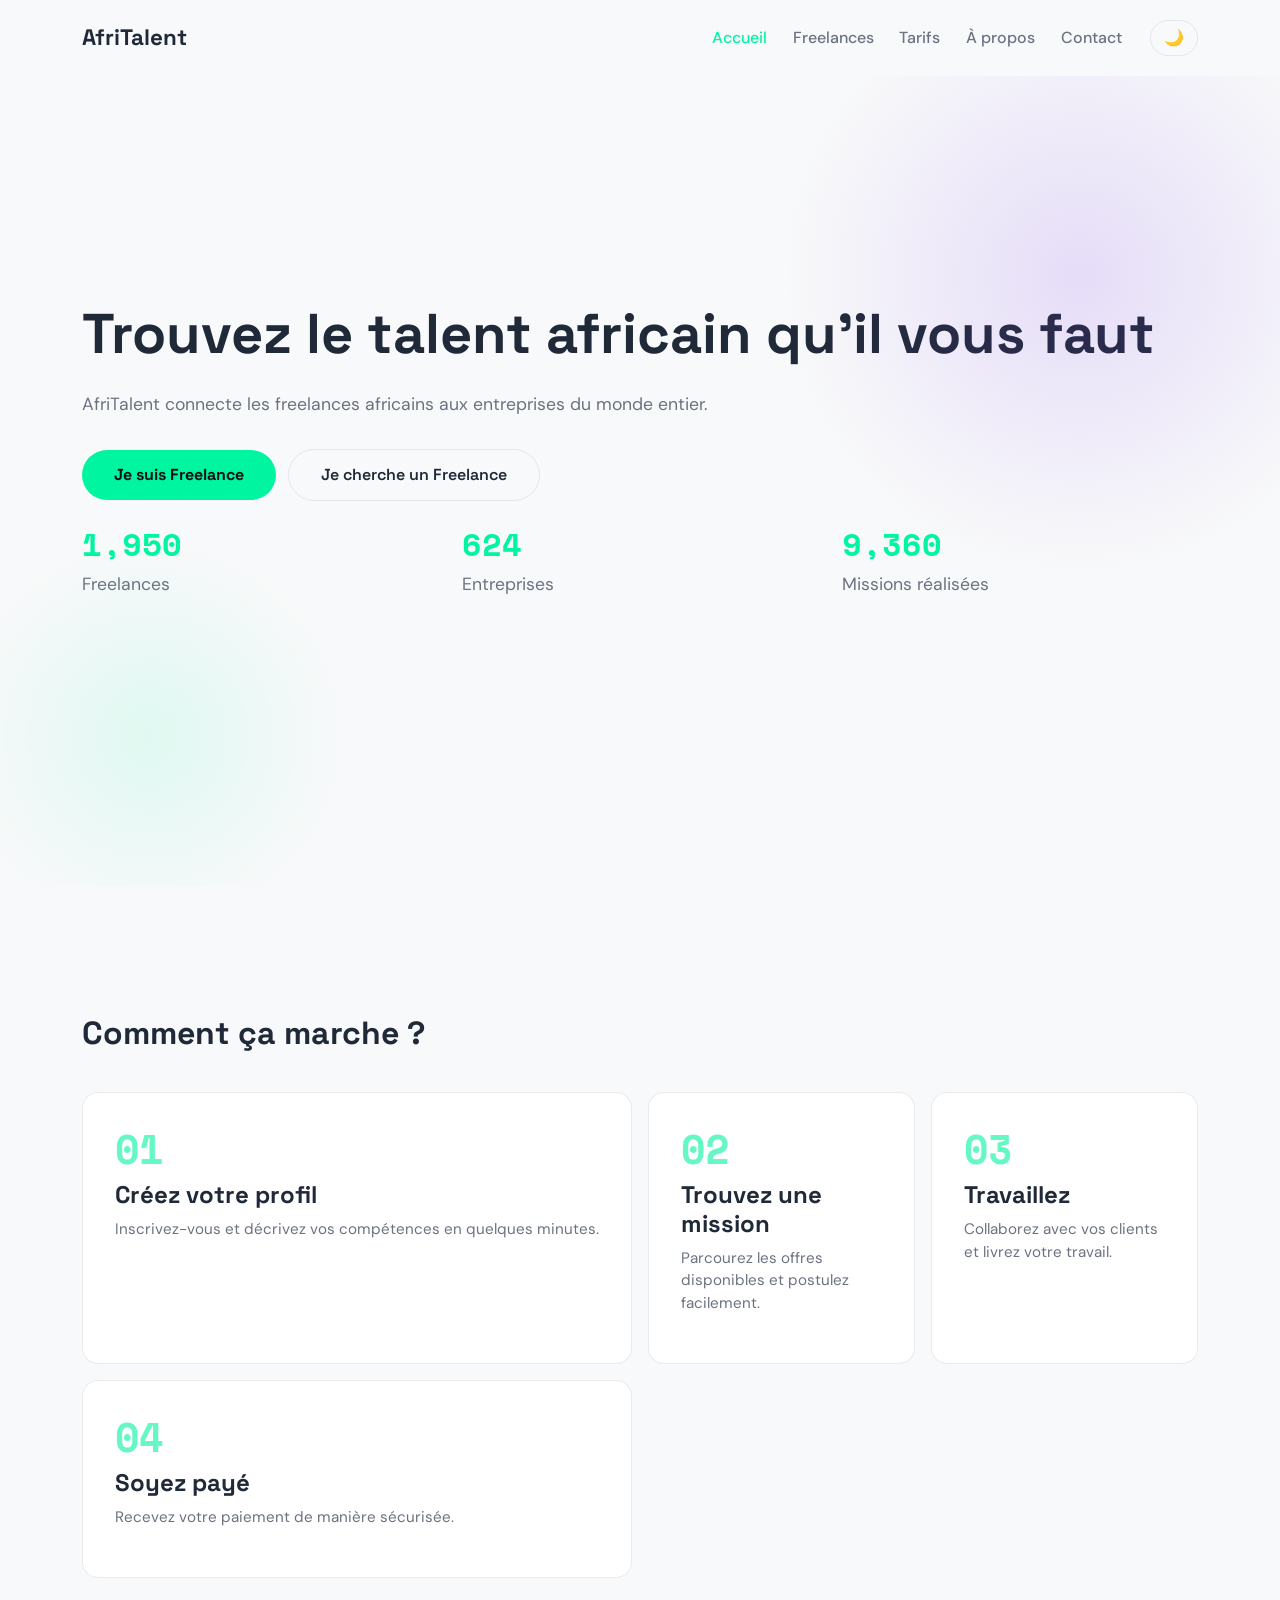
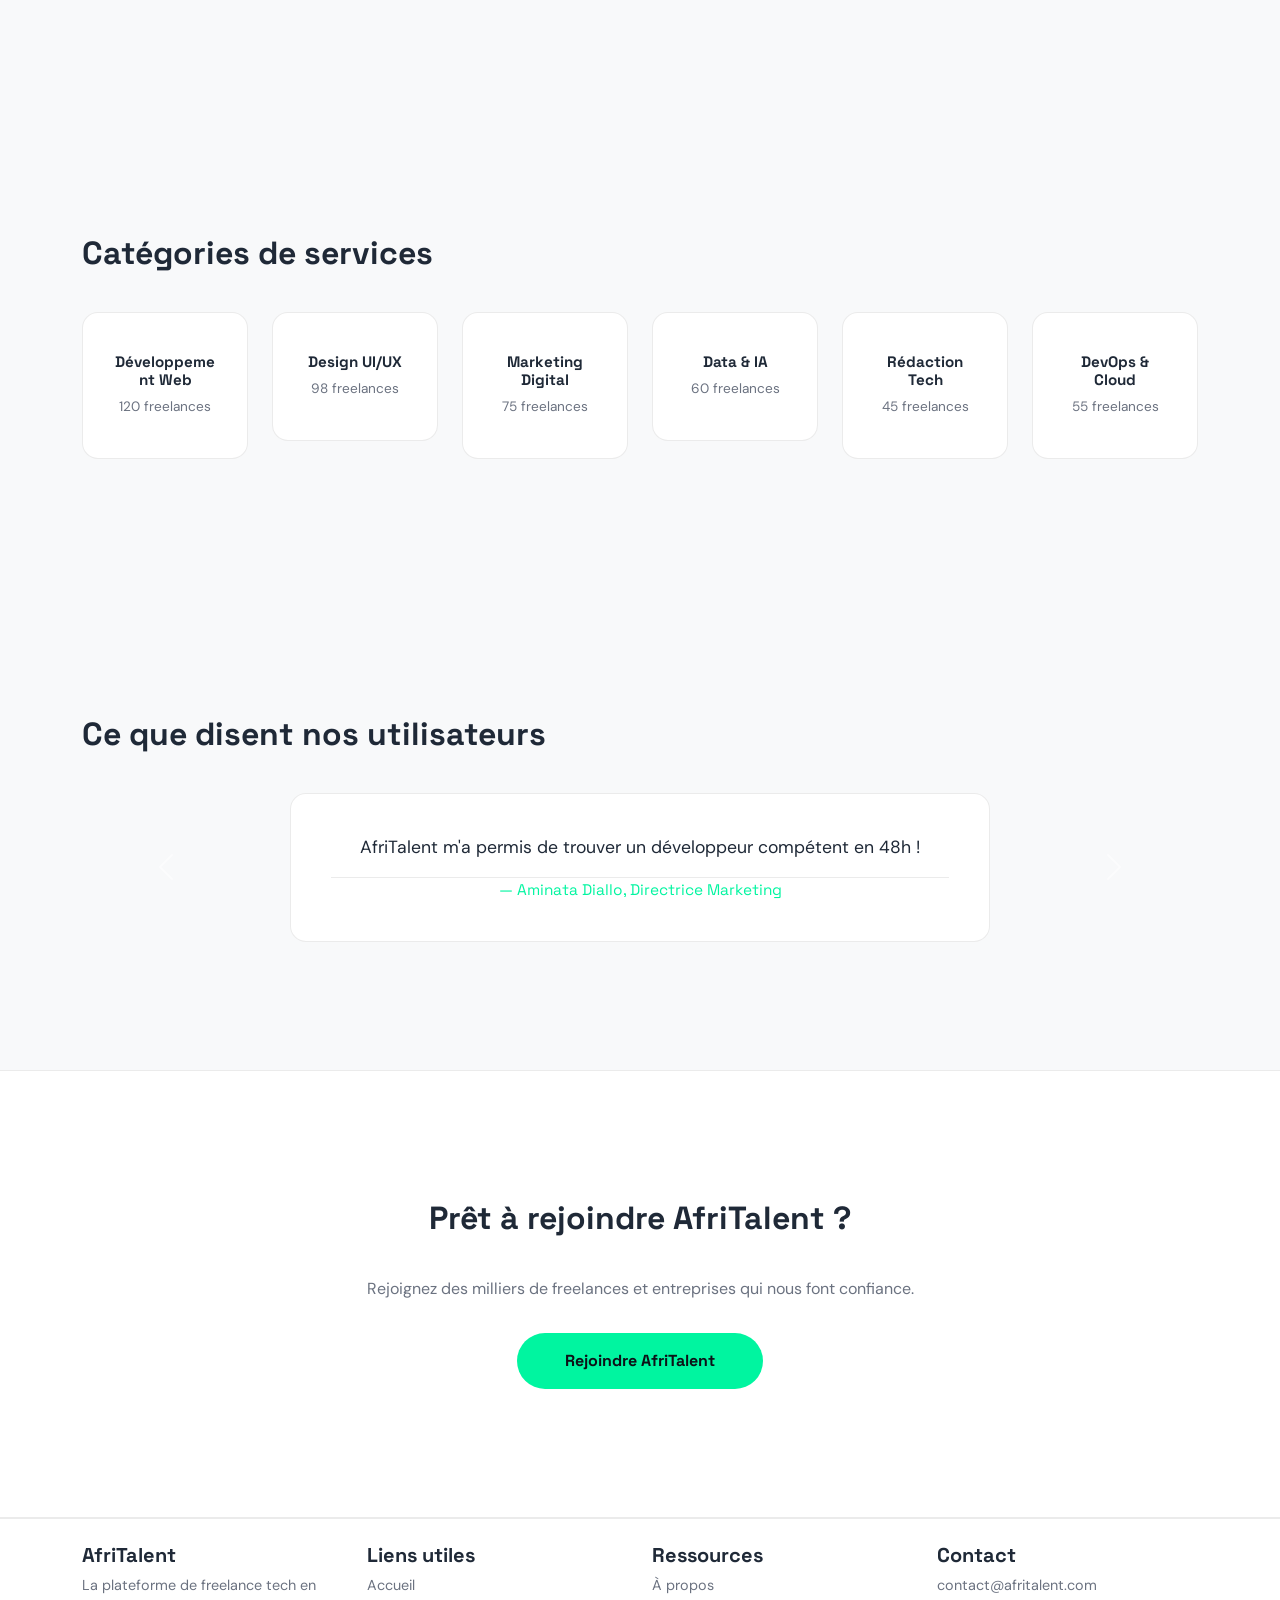
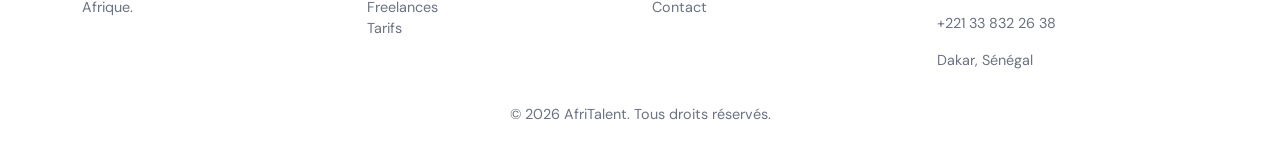
==== commit 1c2a8e9e: "JS : compteurs animés au scroll et animations fade-in des sections" ====
--- a/index.html
+++ b/index.html
@@ -7,11 +7,10 @@
   <link href="https://cdn.jsdelivr.net/npm/bootstrap@5.3.0/dist/css/bootstrap.min.css" rel="stylesheet">
   <link rel="stylesheet" href="css/style.css">
 </head>
-<button id="btn-top">↑</button>
 <body>
 
   <!-- NAVBAR -->
-  <nav class="navbar navbar-expand-lg navbar-dark bg-dark">
+  <nav class="navbar navbar-expand-lg">
     <div class="container">
       <a class="navbar-brand" href="index.html">AfriTalent</a>
       <button class="navbar-toggler" type="button"
@@ -35,10 +34,9 @@
     </div>
   </nav>
 
-  <!-- MAIN -->
   <main>
 
-    <!-- SECTION HERO -->
+    <!-- HERO -->
     <section id="hero">
       <div class="container py-5">
         <h1>Trouvez le talent africain qu'il vous faut</h1>
@@ -46,44 +44,44 @@
         <a href="freelances.html" class="btn btn-primary me-2">Je suis Freelance</a>
         <a href="freelances.html" class="btn btn-outline-primary">Je cherche un Freelance</a>
         <div class="row mt-4">
-          <div class="col-md-4"><h3>+2 500</h3><p>Freelances</p></div>
-          <div class="col-md-4"><h3>+800</h3><p>Entreprises</p></div>
-          <div class="col-md-4"><h3>+12 000</h3><p>Missions réalisées</p></div>
-        </div>
-      </div>
-    </section>
-
-    <!-- SECTION COMMENT CA MARCHE -->
-<section id="comment-ca-marche">
-  <div class="container py-5">
-    <h2>Comment ça marche ?</h2>
-    <div class="bento-grid">
-      <div class="bento-item">
-        <h3>01</h3>
-        <h4>Créez votre profil</h4>
-        <p>Inscrivez-vous et décrivez vos compétences en quelques minutes.</p>
-      </div>
-      <div class="bento-item">
-        <h3>02</h3>
-        <h4>Trouvez une mission</h4>
-        <p>Parcourez les offres disponibles et postulez facilement.</p>
-      </div>
-      <div class="bento-item">
-        <h3>03</h3>
-        <h4>Travaillez</h4>
-        <p>Collaborez avec vos clients et livrez votre travail.</p>
-      </div>
-      <div class="bento-item">
-        <h3>04</h3>
-        <h4>Soyez payé</h4>
-        <p>Recevez votre paiement de manière sécurisée.</p>
-      </div>
-    </div>
-  </div>
-</section>
-
-    <!-- SECTION CATEGORIES -->
-    <section id="categories">
+          <div class="col-md-4"><h3 class="compteur" data-target="2500">0</h3><p>Freelances</p></div>
+          <div class="col-md-4"><h3 class="compteur" data-target="800">0</h3><p>Entreprises</p></div>
+          <div class="col-md-4"><h3 class="compteur" data-target="12000">0</h3><p>Missions réalisées</p></div>
+        </div>
+      </div>
+    </section>
+
+    <!-- COMMENT CA MARCHE -->
+    <section id="comment-ca-marche" class="fade-in">
+      <div class="container py-5">
+        <h2>Comment ça marche ?</h2>
+        <div class="bento-grid">
+          <div class="bento-item">
+            <h3>01</h3>
+            <h4>Créez votre profil</h4>
+            <p>Inscrivez-vous et décrivez vos compétences en quelques minutes.</p>
+          </div>
+          <div class="bento-item">
+            <h3>02</h3>
+            <h4>Trouvez une mission</h4>
+            <p>Parcourez les offres disponibles et postulez facilement.</p>
+          </div>
+          <div class="bento-item">
+            <h3>03</h3>
+            <h4>Travaillez</h4>
+            <p>Collaborez avec vos clients et livrez votre travail.</p>
+          </div>
+          <div class="bento-item">
+            <h3>04</h3>
+            <h4>Soyez payé</h4>
+            <p>Recevez votre paiement de manière sécurisée.</p>
+          </div>
+        </div>
+      </div>
+    </section>
+
+    <!-- CATEGORIES -->
+    <section id="categories" class="fade-in">
       <div class="container py-5">
         <h2>Catégories de services</h2>
         <div class="row">
@@ -121,8 +119,8 @@
       </div>
     </section>
 
-    <!-- SECTION TEMOIGNAGES -->
-    <section id="temoignages">
+    <!-- TEMOIGNAGES -->
+    <section id="temoignages" class="fade-in">
       <div class="container py-5">
         <h2>Ce que disent nos utilisateurs</h2>
         <div id="carouselTemoignages" class="carousel slide" data-bs-ride="carousel">
@@ -156,8 +154,8 @@
       </div>
     </section>
 
-    <!-- SECTION CTA -->
-    <section id="cta">
+    <!-- CTA -->
+    <section id="cta" class="fade-in">
       <div class="container py-5 text-center">
         <h2>Prêt à rejoindre AfriTalent ?</h2>
         <p>Rejoignez des milliers de freelances et entreprises qui nous font confiance.</p>
@@ -168,7 +166,7 @@
   </main>
 
   <!-- FOOTER -->
-  <footer class="bg-dark text-white py-4">
+  <footer class="py-4">
     <div class="container">
       <div class="row">
         <div class="col-md-3">
@@ -178,16 +176,16 @@
         <div class="col-md-3">
           <h5>Liens utiles</h5>
           <ul class="list-unstyled">
-            <li><a href="index.html" class="text-white">Accueil</a></li>
-            <li><a href="freelances.html" class="text-white">Freelances</a></li>
-            <li><a href="tarifs.html" class="text-white">Tarifs</a></li>
+            <li><a href="index.html">Accueil</a></li>
+            <li><a href="freelances.html">Freelances</a></li>
+            <li><a href="tarifs.html">Tarifs</a></li>
           </ul>
         </div>
         <div class="col-md-3">
           <h5>Ressources</h5>
           <ul class="list-unstyled">
-            <li><a href="about.html" class="text-white">À propos</a></li>
-            <li><a href="contact.html" class="text-white">Contact</a></li>
+            <li><a href="about.html">À propos</a></li>
+            <li><a href="contact.html">Contact</a></li>
           </ul>
         </div>
         <div class="col-md-3">
@@ -200,9 +198,9 @@
       <p class="text-center mt-3">&copy; <span id="annee"></span> AfriTalent. Tous droits réservés.</p>
     </div>
   </footer>
+<button id="btn-top">↑</button>
 
   <script src="https://cdn.jsdelivr.net/npm/bootstrap@5.3.0/dist/js/bootstrap.bundle.min.js"></script>
   <script src="js/main.js"></script>
-  <button id="btn-top">↑</button>
 </body>
 </html>
--- a/css/style.css
+++ b/css/style.css
@@ -1,4 +1,4 @@
-@import url('https://fonts.googleapis.com/css2?family=Poppins:wght@400;600;700;800&family=Inter:wght@400;500;600&display=swap');
+@import url('https://fonts.googleapis.com/css2?family=Space+Grotesk:wght@400;600;700;800&family=DM+Sans:wght@400;500;600&family=Space+Mono:wght@400;700&display=swap');
 
 :root {
   --primaire: #00F5A0;
@@ -11,6 +11,9 @@
   --titre: #1F2937;
   --rayon: 16px;
   --ombre: 0 4px 20px rgba(0,0,0,0.1);
+  --police-titre: 'Space Grotesk', sans-serif;
+  --police-corps: 'DM Sans', sans-serif;
+  --police-mono: 'Space Mono', monospace;
 }
 
 body.dark-mode {
@@ -29,26 +32,24 @@
 }
 
 body {
-  font-family: 'Inter', sans-serif;
+  font-family: var(--police-corps);
   color: var(--texte);
   background-color: var(--fond);
   transition: background-color 0.3s ease, color 0.3s ease;
 }
 
 h1, h2, h3, h4, h5 {
-  font-family: 'Poppins', sans-serif;
-  font-weight: 700;
-}
-
-a {
-  text-decoration: none;
-}
+  font-family: var(--police-titre);
+  font-weight: 700;
+}
+
+a { text-decoration: none; }
 
 /* navbar */
 .navbar {
-  background: rgba(248, 249, 250, 0.95) !important;
-  border-bottom: 1px solid var(--bordure);
-  backdrop-filter: blur(10px);
+  background: var(--fond) !important;
+  border: none !important;
+  backdrop-filter: none;
   padding: 1rem 0;
   position: sticky;
   top: 0;
@@ -57,16 +58,15 @@
 }
 
 body.dark-mode .navbar {
-  background: rgba(13, 17, 23, 0.95) !important;
+  background: var(--fond) !important;
 }
 
 .navbar.scrolled {
-  background: rgba(13, 17, 23, 0.98) !important;
-  border-bottom: 1px solid var(--bordure);
+  background: var(--fond) !important;
 }
 
 .navbar-brand {
-  font-family: 'Poppins', sans-serif;
+  font-family: var(--police-titre);
   font-size: 1.4rem;
   font-weight: 800;
   color: var(--titre) !important;
@@ -95,12 +95,13 @@
 #hero {
   background: var(--fond);
   color: var(--texte);
-  padding: 7rem 0 5rem;
+  padding: 3rem 0 5rem;
   min-height: 90vh;
   display: flex;
   align-items: center;
   position: relative;
   overflow: hidden;
+  margin-top: 0;
 }
 
 #hero::before {
@@ -126,6 +127,7 @@
 }
 
 #hero h1 {
+  font-family: var(--police-titre);
   font-size: 3.5rem;
   font-weight: 800;
   margin-bottom: 1.5rem;
@@ -133,10 +135,6 @@
   color: var(--titre);
 }
 
-#hero h1 span {
-  color: var(--primaire);
-}
-
 #hero p {
   font-size: 1.1rem;
   margin-bottom: 2rem;
@@ -150,6 +148,7 @@
   padding: 0.8rem 2rem;
   border-radius: 50px;
   font-weight: 700;
+  font-family: var(--police-titre);
 }
 
 #hero .btn-primary:hover {
@@ -164,6 +163,7 @@
   border-radius: 50px;
   font-weight: 600;
   background: transparent;
+  font-family: var(--police-titre);
 }
 
 #hero .btn-outline-primary:hover {
@@ -172,31 +172,24 @@
 }
 
 #hero h3 {
+  font-family: var(--police-mono);
   font-size: 2rem;
   color: var(--primaire);
-  font-weight: 800;
-}
-
-#hero p.stat-label {
-  color: var(--texte-muted);
-  font-size: 0.9rem;
+  font-weight: 700;
 }
 
 /* sections */
-section {
-  padding: 5rem 0;
-}
+section { padding: 5rem 0; }
 
 section h2 {
+  font-family: var(--police-titre);
   font-size: 2rem;
   margin-bottom: 2.5rem;
   color: var(--titre);
 }
 
 /* bento grid */
-#comment-ca-marche {
-  background: var(--fond);
-}
+#comment-ca-marche { background: var(--fond); }
 
 #comment-ca-marche .bento-grid {
   display: grid;
@@ -204,13 +197,8 @@
   gap: 1rem;
 }
 
-#comment-ca-marche .bento-item:nth-child(1) {
-  grid-column: span 2;
-}
-
-#comment-ca-marche .bento-item:nth-child(4) {
-  grid-column: span 2;
-}
+#comment-ca-marche .bento-item:nth-child(1) { grid-column: span 2; }
+#comment-ca-marche .bento-item:nth-child(4) { grid-column: span 2; }
 
 .bento-item {
   background: var(--fond-carte);
@@ -226,13 +214,15 @@
 }
 
 .bento-item h3 {
+  font-family: var(--police-mono);
   font-size: 2.5rem;
-  font-weight: 800;
+  font-weight: 700;
   color: var(--primaire);
   opacity: 0.6;
 }
 
 .bento-item h4 {
+  font-family: var(--police-titre);
   color: var(--titre);
   margin-bottom: 0.5rem;
 }
@@ -243,9 +233,7 @@
 }
 
 /* categories */
-#categories {
-  background: var(--fond);
-}
+#categories { background: var(--fond); }
 
 #categories .card {
   background: var(--fond-carte);
@@ -259,6 +247,7 @@
 }
 
 #categories .card h5 {
+  font-family: var(--police-titre);
   color: var(--titre);
   font-size: 0.95rem;
 }
@@ -275,18 +264,11 @@
   background: rgba(0,245,160,0.05);
 }
 
-#categories .card:hover h5 {
-  color: var(--primaire);
-}
+#categories .card:hover h5 { color: var(--primaire); }
 
 /* temoignages */
-#temoignages {
-  background: var(--fond);
-}
-
-#temoignages h2 {
-  color: var(--titre);
-}
+#temoignages { background: var(--fond); }
+#temoignages h2 { color: var(--titre); }
 
 #temoignages .blockquote {
   background: var(--fond-carte);
@@ -300,6 +282,7 @@
 }
 
 #temoignages .blockquote-footer {
+  font-family: var(--police-titre);
   color: var(--primaire);
   margin-top: 1rem;
 }
@@ -312,14 +295,8 @@
   text-align: center;
 }
 
-#cta h2 {
-  color: var(--titre);
-}
-
-#cta p {
-  color: var(--texte-muted);
-  margin-bottom: 2rem;
-}
+#cta h2 { color: var(--titre); }
+#cta p { color: var(--texte-muted); margin-bottom: 2rem; }
 
 #cta .btn-success {
   background: var(--primaire);
@@ -329,6 +306,7 @@
   border-radius: 50px;
   font-weight: 700;
   font-size: 1rem;
+  font-family: var(--police-titre);
 }
 
 #cta .btn-success:hover {
@@ -343,23 +321,15 @@
 }
 
 footer h5 {
+  font-family: var(--police-titre);
   color: var(--titre);
 }
 
-footer p, footer li {
-  color: var(--texte-muted);
-  font-size: 0.9rem;
-}
-
-footer a {
-  color: var(--texte-muted) !important;
-}
-
-footer a:hover {
-  color: var(--primaire) !important;
-}
-
-/* cards general */
+footer p, footer li { color: var(--texte-muted); font-size: 0.9rem; }
+footer a { color: var(--texte-muted) !important; }
+footer a:hover { color: var(--primaire) !important; }
+
+/* cards */
 .card {
   background: var(--fond-carte);
   border: 1px solid var(--bordure);
@@ -408,7 +378,7 @@
   transform: translateY(0);
 }
 
-/* page header autres pages */
+/* page header */
 .page-header {
   background: var(--fond);
   padding: 5rem 0 3rem;
@@ -416,14 +386,13 @@
 }
 
 .page-header h1 {
+  font-family: var(--police-titre);
   font-size: 2.5rem;
   font-weight: 800;
   color: var(--titre);
 }
 
-.page-header p {
-  color: var(--texte-muted);
-}
+.page-header p { color: var(--texte-muted); }
 
 /* freelances */
 #filtres .btn-primary {
@@ -433,6 +402,7 @@
   border-radius: 50px;
   padding: 0.5rem 1.5rem;
   font-weight: 600;
+  font-family: var(--police-titre);
 }
 
 #filtres .btn-outline-primary {
@@ -448,21 +418,10 @@
   color: var(--primaire);
 }
 
-#freelances .card {
-  border-top: 2px solid var(--primaire);
-}
-
-#freelances .card h5 {
-  color: var(--titre);
-}
-
-#freelances .card h6 {
-  color: var(--primaire);
-}
-
-#freelances .card p {
-  color: var(--texte-muted);
-}
+#freelances .card { border-top: 2px solid var(--primaire); }
+#freelances .card h5 { font-family: var(--police-titre); color: var(--titre); }
+#freelances .card h6 { color: var(--primaire); }
+#freelances .card p { color: var(--texte-muted); }
 
 #freelances .card .btn-primary {
   background: var(--primaire);
@@ -470,35 +429,22 @@
   color: #0D1117;
   border-radius: 50px;
   font-weight: 600;
+  font-family: var(--police-titre);
 }
 
 /* tarifs */
-#tarifs h1 {
-  color: var(--titre);
-}
-
-#tarifs .card h3 {
-  color: var(--titre);
-}
-
-#tarifs .card h2 {
-  color: var(--primaire);
-}
-
-#tarifs .card ul li {
-  color: var(--texte-muted);
-  padding: 0.3rem 0;
-}
-
-#tarifs .card.border-primary {
-  border: 2px solid var(--primaire) !important;
-}
+#tarifs h1 { font-family: var(--police-titre); color: var(--titre); }
+#tarifs .card h3 { font-family: var(--police-titre); color: var(--titre); }
+#tarifs .card h2 { font-family: var(--police-mono); color: var(--primaire); }
+#tarifs .card ul li { color: var(--texte-muted); padding: 0.3rem 0; }
+#tarifs .card.border-primary { border: 2px solid var(--primaire) !important; }
 
 #tarifs .badge {
   background: var(--primaire) !important;
   color: #0D1117 !important;
   border-radius: 50px;
   padding: 0.4rem 1rem;
+  font-family: var(--police-titre);
 }
 
 #tarifs .btn-primary {
@@ -507,6 +453,7 @@
   color: #0D1117;
   border-radius: 50px;
   font-weight: 700;
+  font-family: var(--police-titre);
 }
 
 #tarifs .btn-outline-primary {
@@ -530,6 +477,7 @@
 .accordion-button {
   background: var(--fond-carte);
   color: var(--titre);
+  font-family: var(--police-titre);
   border-radius: var(--rayon) !important;
 }
 
@@ -539,23 +487,12 @@
   box-shadow: none;
 }
 
-.accordion-button:focus {
-  box-shadow: none;
-}
-
-.accordion-body {
-  color: var(--texte-muted);
-  background: var(--fond-carte);
-}
+.accordion-button:focus { box-shadow: none; }
+.accordion-body { color: var(--texte-muted); background: var(--fond-carte); }
 
 /* about */
-#histoire h1 {
-  color: var(--titre);
-}
-
-#histoire p {
-  color: var(--texte-muted);
-}
+#histoire h1 { font-family: var(--police-titre); color: var(--titre); }
+#histoire p { color: var(--texte-muted); }
 
 #equipe .card img {
   border: 2px solid var(--primaire);
@@ -564,13 +501,8 @@
   object-fit: cover;
 }
 
-#equipe .card h5 {
-  color: var(--titre);
-}
-
-#equipe .card p {
-  color: var(--primaire);
-}
+#equipe .card h5 { font-family: var(--police-titre); color: var(--titre); }
+#equipe .card p { color: var(--primaire); }
 
 #equipe .btn-outline-primary {
   border: 1px solid var(--bordure);
@@ -584,21 +516,10 @@
   color: var(--primaire);
 }
 
-#valeurs {
-  background: var(--fond);
-}
-
-#valeurs h3 {
-  font-size: 2.5rem;
-}
-
-#valeurs h4 {
-  color: var(--titre);
-}
-
-#valeurs p {
-  color: var(--texte-muted);
-}
+#valeurs { background: var(--fond); }
+#valeurs h3 { font-size: 2.5rem; }
+#valeurs h4 { font-family: var(--police-titre); color: var(--titre); }
+#valeurs p { color: var(--texte-muted); }
 
 #chiffres {
   background: var(--fond-carte);
@@ -606,32 +527,21 @@
   border-bottom: 1px solid var(--bordure);
 }
 
-#chiffres h2 {
-  color: var(--titre);
-}
+#chiffres h2 { color: var(--titre); }
 
 #chiffres .compteur {
+  font-family: var(--police-mono);
   font-size: 3rem;
-  font-weight: 800;
-  color: var(--primaire);
-}
-
-#chiffres p {
-  color: var(--texte-muted);
-}
+  font-weight: 700;
+  color: var(--primaire);
+}
+
+#chiffres p { color: var(--texte-muted); }
 
 /* contact */
-#contact h1 {
-  color: var(--titre);
-}
-
-#contact h4 {
-  color: var(--primaire);
-}
-
-#contact p {
-  color: var(--texte-muted);
-}
+#contact h1 { font-family: var(--police-titre); color: var(--titre); }
+#contact h4 { font-family: var(--police-titre); color: var(--primaire); }
+#contact p { color: var(--texte-muted); }
 
 #contact .form-control,
 #contact .form-select {
@@ -639,6 +549,7 @@
   border: 1px solid var(--bordure);
   color: var(--texte);
   border-radius: 10px;
+  font-family: var(--police-corps);
 }
 
 #contact .form-control:focus,
@@ -649,10 +560,7 @@
   box-shadow: 0 0 0 2px rgba(0,245,160,0.15);
 }
 
-#contact label {
-  color: var(--texte-muted);
-  font-size: 0.9rem;
-}
+#contact label { color: var(--texte-muted); font-size: 0.9rem; }
 
 #contact .btn-primary {
   background: var(--primaire);
@@ -661,6 +569,7 @@
   border-radius: 50px;
   padding: 0.8rem 2.5rem;
   font-weight: 700;
+  font-family: var(--police-titre);
 }
 
 #contact .btn-primary:hover {
@@ -675,7 +584,7 @@
   border-radius: var(--rayon);
 }
 
-/* RESPONSIVE */
+/* responsive */
 @media (max-width: 768px) {
   #hero h1 { font-size: 2.2rem; }
   #hero { padding: 6rem 0 3rem; text-align: center; }
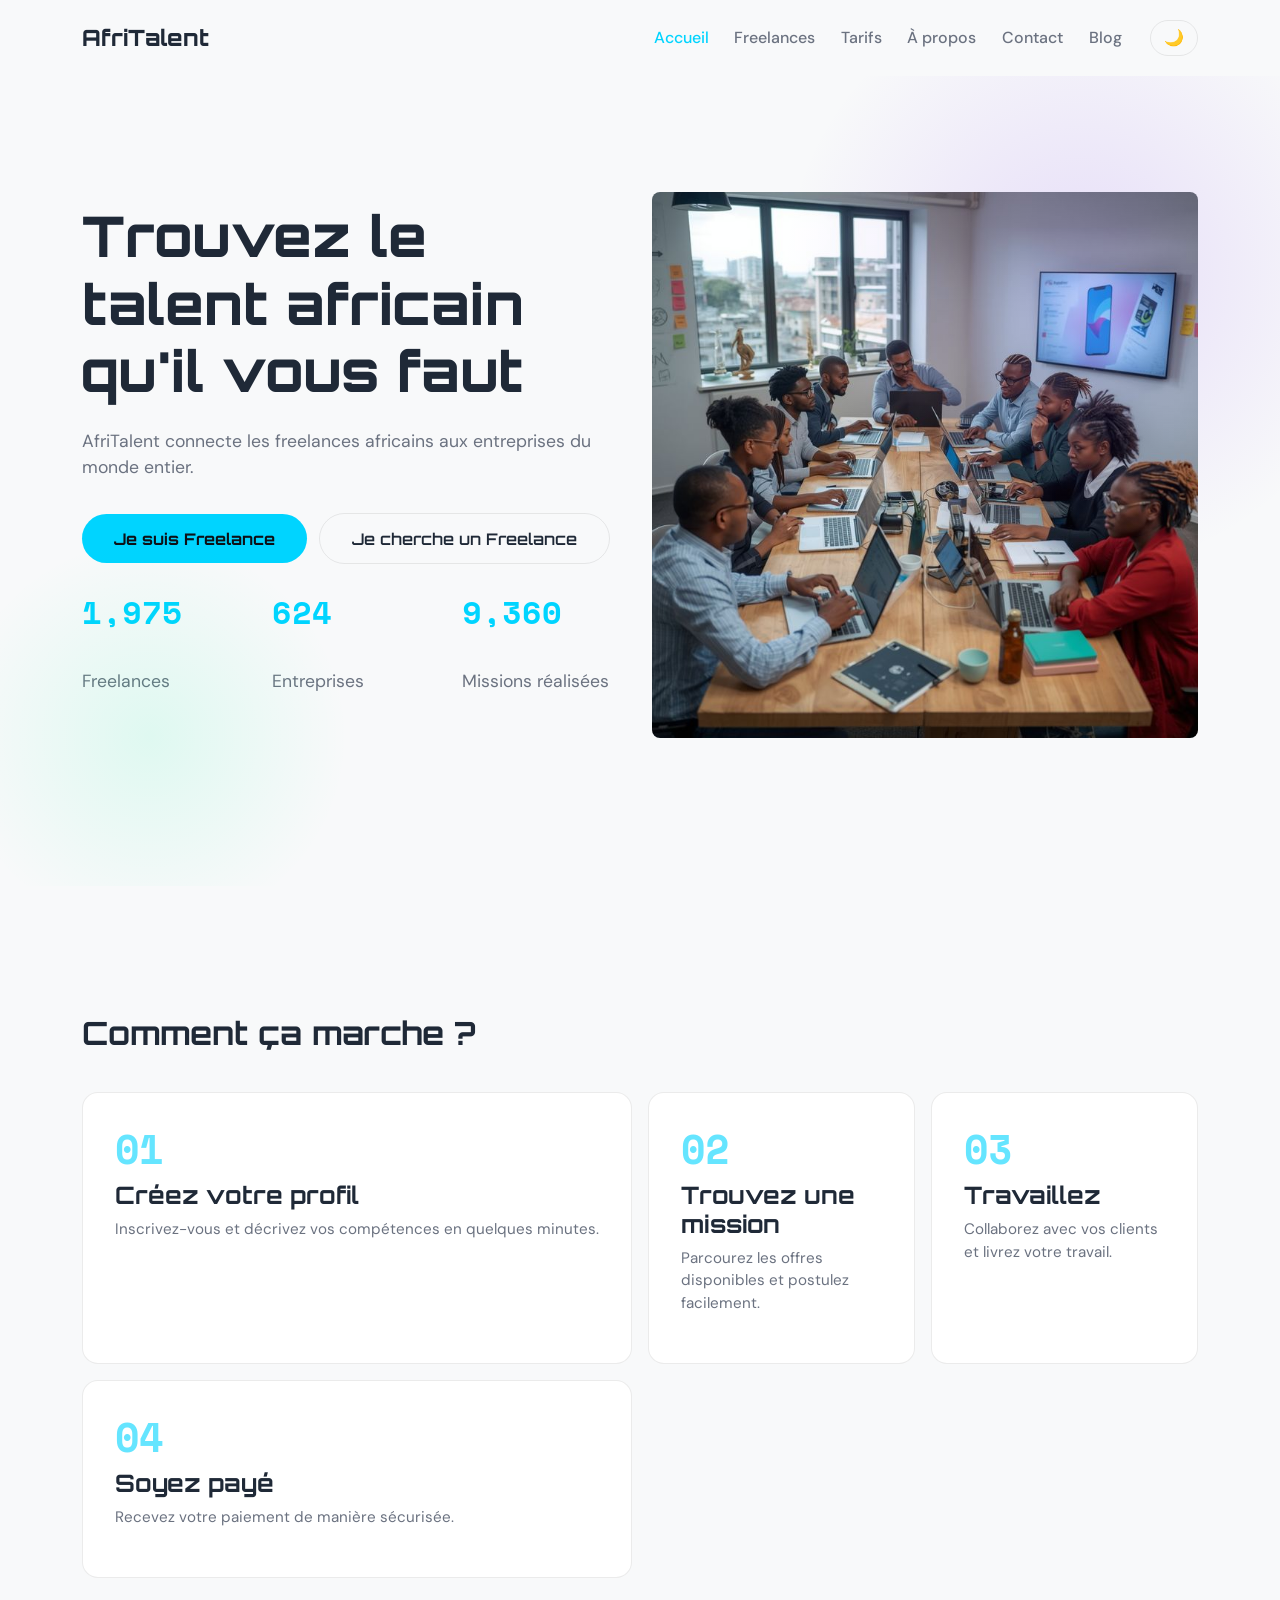
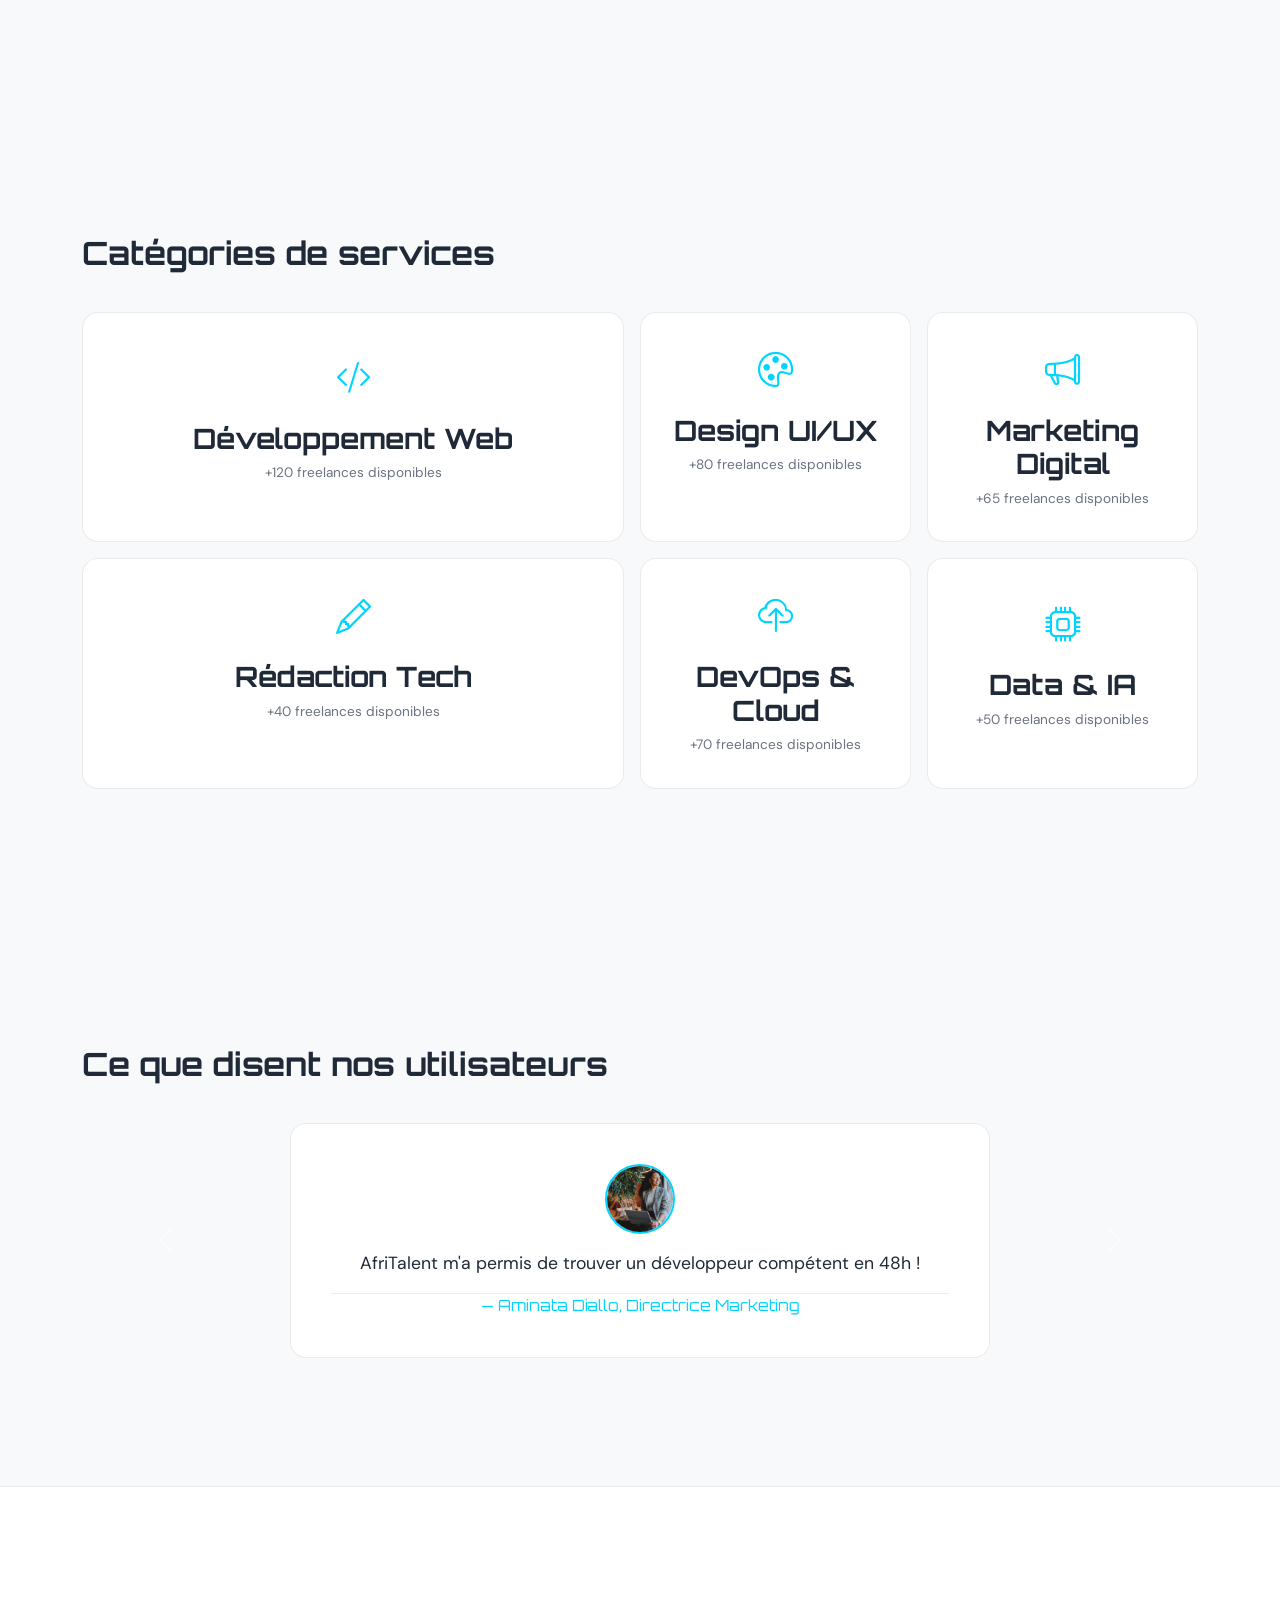
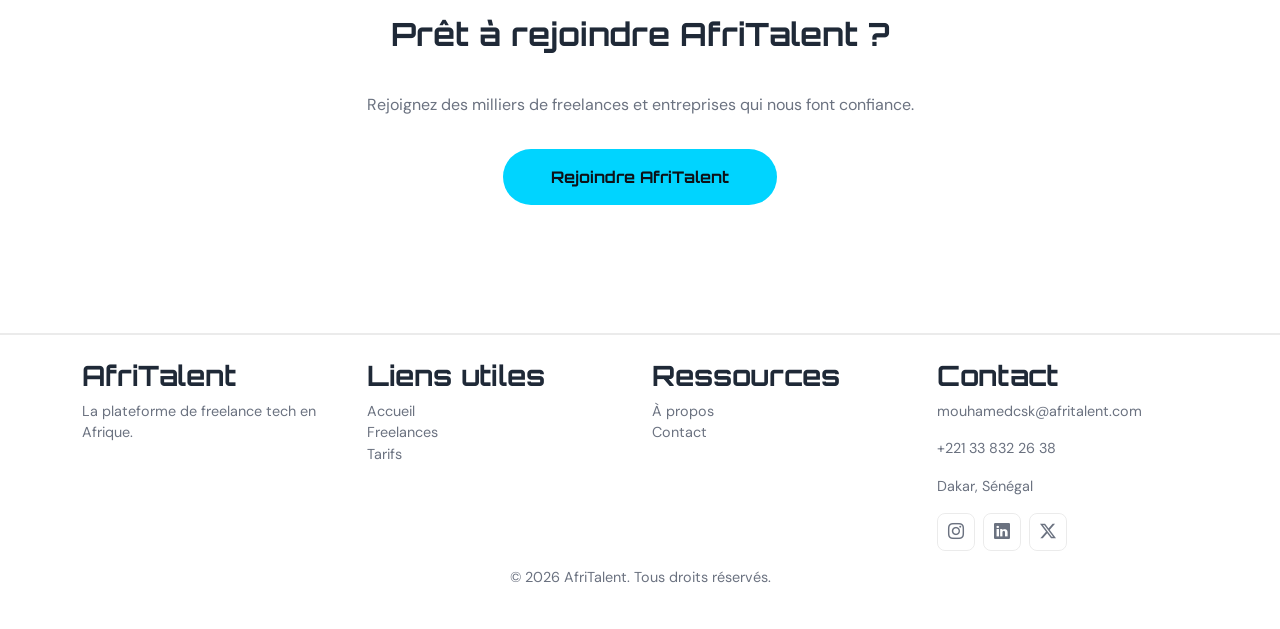
==== commit 09590759: "Finalisation : corrections responsive, optimisation du code et commentaires" ====
--- a/index.html
+++ b/index.html
@@ -1,24 +1,23 @@
 <!DOCTYPE html>
 <html lang="fr">
+
 <head>
   <meta charset="UTF-8">
   <meta name="viewport" content="width=device-width, initial-scale=1.0">
   <title>AfriTalent — Accueil</title>
   <link href="https://cdn.jsdelivr.net/npm/bootstrap@5.3.0/dist/css/bootstrap.min.css" rel="stylesheet">
+  <link rel="stylesheet" href="https://cdn.jsdelivr.net/npm/bootstrap-icons@1.11.0/font/bootstrap-icons.css">
   <link rel="stylesheet" href="css/style.css">
 </head>
+
 <body>
 
   <!-- NAVBAR -->
   <nav class="navbar navbar-expand-lg">
     <div class="container">
       <a class="navbar-brand" href="index.html">AfriTalent</a>
-      <button class="navbar-toggler" type="button"
-        data-bs-toggle="collapse"
-        data-bs-target="#navMenu"
-        aria-controls="navMenu"
-        aria-expanded="false"
-        aria-label="Toggle navigation">
+      <button class="navbar-toggler" type="button" data-bs-toggle="collapse" data-bs-target="#navMenu"
+        aria-controls="navMenu" aria-expanded="false" aria-label="Toggle navigation">
         <span class="navbar-toggler-icon"></span>
       </button>
       <div class="collapse navbar-collapse" id="navMenu">
@@ -28,6 +27,7 @@
           <li class="nav-item"><a class="nav-link" href="tarifs.html">Tarifs</a></li>
           <li class="nav-item"><a class="nav-link" href="about.html">À propos</a></li>
           <li class="nav-item"><a class="nav-link" href="contact.html">Contact</a></li>
+          <li class="nav-item"><a class="nav-link" href="blog.html">Blog</a></li>
         </ul>
         <button id="btn-dark-mode" class="btn ms-3">🌙</button>
       </div>
@@ -35,18 +35,39 @@
   </nav>
 
   <main>
-
     <!-- HERO -->
     <section id="hero">
       <div class="container py-5">
-        <h1>Trouvez le talent africain qu'il vous faut</h1>
-        <p>AfriTalent connecte les freelances africains aux entreprises du monde entier.</p>
-        <a href="freelances.html" class="btn btn-primary me-2">Je suis Freelance</a>
-        <a href="freelances.html" class="btn btn-outline-primary">Je cherche un Freelance</a>
-        <div class="row mt-4">
-          <div class="col-md-4"><h3 class="compteur" data-target="2500">0</h3><p>Freelances</p></div>
-          <div class="col-md-4"><h3 class="compteur" data-target="800">0</h3><p>Entreprises</p></div>
-          <div class="col-md-4"><h3 class="compteur" data-target="12000">0</h3><p>Missions réalisées</p></div>
+        <div class="row align-items-center">
+
+          <!-- Texte à gauche -->
+          <div class="col-md-6">
+            <h1>Trouvez le talent africain qu'il vous faut</h1>
+            <p>AfriTalent connecte les freelances africains aux entreprises du monde entier.</p>
+            <a href="freelances.html" class="btn btn-primary me-2">Je suis Freelance</a>
+            <a href="freelances.html" class="btn btn-outline-primary">Je cherche un Freelance</a>
+            <div class="row mt-4">
+              <div class="col-md-4">
+                <p class="compteur" data-target="2500">0</p>
+                <p>Freelances</p>
+              </div>
+              <div class="col-md-4">
+                <p class="compteur" data-target="800">0</p>
+                <p>Entreprises</p>
+              </div>
+              <div class="col-md-4">
+                <p class="compteur" data-target="12000">0</p>
+                <p>Missions réalisées</p>
+              </div>
+            </div>
+          </div>
+
+          <!-- Image à droite -->
+          <div class="col-md-6">
+            <img src="images/photo.jpg" alt="Équipe de freelances africains travaillant ensemble"
+              class="img-fluid rounded-3">
+          </div>
+
         </div>
       </div>
     </section>
@@ -84,37 +105,44 @@
     <section id="categories" class="fade-in">
       <div class="container py-5">
         <h2>Catégories de services</h2>
-        <div class="row">
-          <div class="col-md-4 col-lg-2">
-            <div class="card"><div class="card-body">
-              <h5>Développement Web</h5><p>120 freelances</p>
-            </div></div>
-          </div>
-          <div class="col-md-4 col-lg-2">
-            <div class="card"><div class="card-body">
-              <h5>Design UI/UX</h5><p>98 freelances</p>
-            </div></div>
-          </div>
-          <div class="col-md-4 col-lg-2">
-            <div class="card"><div class="card-body">
-              <h5>Marketing Digital</h5><p>75 freelances</p>
-            </div></div>
-          </div>
-          <div class="col-md-4 col-lg-2">
-            <div class="card"><div class="card-body">
-              <h5>Data & IA</h5><p>60 freelances</p>
-            </div></div>
-          </div>
-          <div class="col-md-4 col-lg-2">
-            <div class="card"><div class="card-body">
-              <h5>Rédaction Tech</h5><p>45 freelances</p>
-            </div></div>
-          </div>
-          <div class="col-md-4 col-lg-2">
-            <div class="card"><div class="card-body">
-              <h5>DevOps & Cloud</h5><p>55 freelances</p>
-            </div></div>
-          </div>
+        <div class="categories-bento">
+
+          <div class="cat-item cat-large">
+            <i class="bi bi-code-slash"></i>
+            <h3>Développement Web</h3>
+            <p>+120 freelances disponibles</p>
+          </div>
+
+          <div class="cat-item">
+            <i class="bi bi-palette"></i>
+            <h3>Design UI/UX</h3>
+            <p>+80 freelances disponibles</p>
+          </div>
+
+          <div class="cat-item">
+            <i class="bi bi-megaphone"></i>
+            <h3>Marketing Digital</h3>
+            <p>+65 freelances disponibles</p>
+          </div>
+
+          <div class="cat-item cat-large">
+            <i class="bi bi-cpu"></i>
+            <h3>Data & IA</h3>
+            <p>+50 freelances disponibles</p>
+          </div>
+
+          <div class="cat-item">
+            <i class="bi bi-pencil"></i>
+            <h3>Rédaction Tech</h3>
+            <p>+40 freelances disponibles</p>
+          </div>
+
+          <div class="cat-item">
+            <i class="bi bi-cloud-upload"></i>
+            <h3>DevOps & Cloud</h3>
+            <p>+70 freelances disponibles</p>
+          </div>
+
         </div>
       </div>
     </section>
@@ -125,29 +153,41 @@
         <h2>Ce que disent nos utilisateurs</h2>
         <div id="carouselTemoignages" class="carousel slide" data-bs-ride="carousel">
           <div class="carousel-inner">
+
             <div class="carousel-item active">
               <blockquote class="blockquote text-center">
+                <img src="images/fille1.png" alt="Photo de Aminata Diallo" class="rounded-circle mb-3" width="70"
+                  height="70" style="object-fit:cover; border: 2px solid var(--primaire);">
                 <p>AfriTalent m'a permis de trouver un développeur compétent en 48h !</p>
                 <footer class="blockquote-footer">Aminata Diallo, Directrice Marketing</footer>
               </blockquote>
             </div>
+
             <div class="carousel-item">
               <blockquote class="blockquote text-center">
+                <img src="images/garcon1.png" alt="Photo de Kofi Mensah" class="rounded-circle mb-3" width="70"
+                  height="70" style="object-fit:cover; border: 2px solid var(--primaire);">
                 <p>Grâce à AfriTalent j'ai doublé mes revenus en 3 mois.</p>
-                <footer class="blockquote-footer">Kofi Mensah, Développeur Web</footer>
+                <footer class="blockquote-footer">Ousseynou Diagne, Développeur Web</footer>
               </blockquote>
             </div>
+
             <div class="carousel-item">
               <blockquote class="blockquote text-center">
+                <img src="images/fille2.png" alt="Photo de Sarah Touré" class="rounded-circle mb-3" width="70"
+                  height="70" style="object-fit:cover; border: 2px solid var(--primaire);">
                 <p>La meilleure plateforme pour trouver des talents africains.</p>
                 <footer class="blockquote-footer">Sarah Touré, CEO StartupTech</footer>
               </blockquote>
             </div>
-          </div>
-          <button class="carousel-control-prev" type="button" data-bs-target="#carouselTemoignages" data-bs-slide="prev">
+
+          </div>
+          <button class="carousel-control-prev" type="button" data-bs-target="#carouselTemoignages"
+            data-bs-slide="prev">
             <span class="carousel-control-prev-icon"></span>
           </button>
-          <button class="carousel-control-next" type="button" data-bs-target="#carouselTemoignages" data-bs-slide="next">
+          <button class="carousel-control-next" type="button" data-bs-target="#carouselTemoignages"
+            data-bs-slide="next">
             <span class="carousel-control-next-icon"></span>
           </button>
         </div>
@@ -170,11 +210,11 @@
     <div class="container">
       <div class="row">
         <div class="col-md-3">
-          <h5>AfriTalent</h5>
+          <h3>AfriTalent</h3>
           <p>La plateforme de freelance tech en Afrique.</p>
         </div>
         <div class="col-md-3">
-          <h5>Liens utiles</h5>
+          <h3>Liens utiles</h3>
           <ul class="list-unstyled">
             <li><a href="index.html">Accueil</a></li>
             <li><a href="freelances.html">Freelances</a></li>
@@ -182,25 +222,37 @@
           </ul>
         </div>
         <div class="col-md-3">
-          <h5>Ressources</h5>
+          <h3>Ressources</h3>
           <ul class="list-unstyled">
             <li><a href="about.html">À propos</a></li>
             <li><a href="contact.html">Contact</a></li>
           </ul>
         </div>
         <div class="col-md-3">
-          <h5>Contact</h5>
-          <p>contact@afritalent.com</p>
+          <h3>Contact</h3>
+          <p>mouhamedcsk@afritalent.com</p>
           <p>+221 33 832 26 38</p>
           <p>Dakar, Sénégal</p>
-        </div>
-      </div>
+          <div class="d-flex gap-2 mt-3">
+            <a href="#" class="btn-social" aria-label="Instagram">
+              <i class="bi bi-instagram"></i>
+            </a>
+            <a href="#" class="btn-social" aria-label="LinkedIn">
+              <i class="bi bi-linkedin"></i>
+            </a>
+            <a href="#" class="btn-social" aria-label="X (Twitter)">
+              <i class="bi bi-twitter-x"></i>
+            </a>
+          </div>
+        </div>
+      </div> <!-- fin row -->
       <p class="text-center mt-3">&copy; <span id="annee"></span> AfriTalent. Tous droits réservés.</p>
-    </div>
+    </div> <!-- fin container -->
   </footer>
-<button id="btn-top">↑</button>
+  <button id="btn-top">↑</button>
 
   <script src="https://cdn.jsdelivr.net/npm/bootstrap@5.3.0/dist/js/bootstrap.bundle.min.js"></script>
   <script src="js/main.js"></script>
 </body>
+
 </html>
--- a/css/style.css
+++ b/css/style.css
@@ -1,17 +1,17 @@
-@import url('https://fonts.googleapis.com/css2?family=Space+Grotesk:wght@400;600;700;800&family=DM+Sans:wght@400;500;600&family=Space+Mono:wght@400;700&display=swap');
+@import url('https://fonts.googleapis.com/css2?family=Orbitron:wght@400;700;800&family=DM+Sans:wght@400;500;600&family=Space+Mono:wght@400;700&display=swap');
 
 :root {
-  --primaire: #00F5A0;
-  --violet: #7C3AED;
+  --primaire: #00D4FF;
+  --violet: #A855F7;
   --texte: #1F2937;
   --texte-muted: #6B7280;
   --fond: #F8F9FA;
   --fond-carte: #FFFFFF;
-  --bordure: rgba(0,0,0,0.08);
+  --bordure: rgba(0, 0, 0, 0.08);
   --titre: #1F2937;
   --rayon: 16px;
-  --ombre: 0 4px 20px rgba(0,0,0,0.1);
-  --police-titre: 'Space Grotesk', sans-serif;
+  --ombre: 0 4px 20px rgba(0, 0, 0, 0.1);
+  --police-titre: 'Orbitron', sans-serif;
   --police-corps: 'DM Sans', sans-serif;
   --police-mono: 'Space Mono', monospace;
 }
@@ -19,9 +19,9 @@
 body.dark-mode {
   --texte: #E2E8F0;
   --texte-muted: #94A3B8;
-  --fond: #0D1117;
-  --fond-carte: #161B22;
-  --bordure: rgba(255,255,255,0.08);
+  --fond: #0F0A1E;
+  --fond-carte: #1A1030;
+  --bordure: rgba(255, 255, 255, 0.08);
   --titre: #FFFFFF;
 }
 
@@ -38,12 +38,18 @@
   transition: background-color 0.3s ease, color 0.3s ease;
 }
 
-h1, h2, h3, h4, h5 {
+h1,
+h2,
+h3,
+h4,
+h5 {
   font-family: var(--police-titre);
   font-weight: 700;
 }
 
-a { text-decoration: none; }
+a {
+  text-decoration: none;
+}
 
 /* navbar */
 .navbar {
@@ -63,6 +69,8 @@
 
 .navbar.scrolled {
   background: var(--fond) !important;
+  box-shadow: 0 4px 20px rgba(0, 0, 0, 0.12);
+  backdrop-filter: blur(10px);
 }
 
 .navbar-brand {
@@ -78,7 +86,8 @@
   margin: 0 0.3rem;
 }
 
-.nav-link:hover, .nav-link.active {
+.nav-link:hover,
+.nav-link.active {
   color: var(--primaire) !important;
 }
 
@@ -109,7 +118,7 @@
   position: absolute;
   width: 600px;
   height: 600px;
-  background: radial-gradient(circle, rgba(124,58,237,0.15), transparent 70%);
+  background: radial-gradient(circle, rgba(124, 58, 237, 0.15), transparent 70%);
   top: -100px;
   right: -100px;
   border-radius: 50%;
@@ -120,7 +129,7 @@
   position: absolute;
   width: 400px;
   height: 400px;
-  background: radial-gradient(circle, rgba(0,245,160,0.1), transparent 70%);
+  background: radial-gradient(circle, rgba(0, 245, 160, 0.1), transparent 70%);
   bottom: -50px;
   left: -50px;
   border-radius: 50%;
@@ -171,15 +180,16 @@
   color: var(--primaire);
 }
 
-#hero h3 {
+#hero .compteur {
   font-family: var(--police-mono);
   font-size: 2rem;
   color: var(--primaire);
   font-weight: 700;
 }
-
 /* sections */
-section { padding: 5rem 0; }
+section {
+  padding: 5rem 0;
+}
 
 section h2 {
   font-family: var(--police-titre);
@@ -189,7 +199,9 @@
 }
 
 /* bento grid */
-#comment-ca-marche { background: var(--fond); }
+#comment-ca-marche {
+  background: var(--fond);
+}
 
 #comment-ca-marche .bento-grid {
   display: grid;
@@ -197,8 +209,13 @@
   gap: 1rem;
 }
 
-#comment-ca-marche .bento-item:nth-child(1) { grid-column: span 2; }
-#comment-ca-marche .bento-item:nth-child(4) { grid-column: span 2; }
+#comment-ca-marche .bento-item:nth-child(1) {
+  grid-column: span 2;
+}
+
+#comment-ca-marche .bento-item:nth-child(4) {
+  grid-column: span 2;
+}
 
 .bento-item {
   background: var(--fond-carte);
@@ -233,42 +250,134 @@
 }
 
 /* categories */
-#categories { background: var(--fond); }
-
-#categories .card {
+#categories {
+  background: var(--fond);
+}
+
+.categories-bento {
+  display: grid;
+  grid-template-columns: 2fr 1fr 1fr;
+  grid-template-rows: auto auto;
+  gap: 1rem;
+}
+
+/* grande carte à gauche ligne 1 */
+.cat-item.cat-large:nth-child(1) {
+  grid-column: 1;
+  grid-row: 1;
+}
+
+/* petites cartes ligne 1 */
+.cat-item:nth-child(2) {
+  grid-column: 2;
+  grid-row: 1;
+}
+
+.cat-item:nth-child(3) {
+  grid-column: 3;
+  grid-row: 1;
+}
+
+/* grande carte ligne 2 */
+.cat-item.cat-large:nth-child(4) {
+  grid-column: 3;
+  grid-row: 2;
+}
+
+.cat-item:nth-child(5) {
+  grid-column: 1;
+  grid-row: 2;
+}
+
+.cat-item:nth-child(6) {
+  grid-column: 2;
+  grid-row: 2;
+}
+
+.cat-item {
   background: var(--fond-carte);
   border: 1px solid var(--bordure);
   border-radius: var(--rayon);
+  padding: 2rem 1.5rem;
   text-align: center;
-  padding: 1.5rem 1rem;
   cursor: pointer;
   transition: all 0.3s ease;
-  box-shadow: none;
-}
-
-#categories .card h5 {
-  font-family: var(--police-titre);
-  color: var(--titre);
-  font-size: 0.95rem;
-}
-
-#categories .card p {
+}
+
+.cat-item.cat-large {
+  padding: 2.5rem 2rem;
+}
+
+.cat-item i {
+  font-size: 2.2rem;
+  color: var(--primaire);
+  display: block;
+  margin-bottom: 1rem;
+}
+
+.cat-item h5 {
+  font-family: var(--police-titre);
+  color: var(--titre);
+  font-size: 1rem;
+  font-weight: 700;
+  margin-bottom: 0.4rem;
+}
+
+.cat-item p {
   color: var(--texte-muted);
   font-size: 0.85rem;
   margin: 0;
 }
 
-#categories .card:hover {
+.cat-item:hover {
   border-color: var(--primaire);
   transform: translateY(-6px);
-  background: rgba(0,245,160,0.05);
-}
-
-#categories .card:hover h5 { color: var(--primaire); }
+  background: rgba(0, 212, 255, 0.05);
+}
+
+.cat-item:hover h5 {
+  color: var(--primaire);
+}
+
+/* responsive */
+@media (max-width: 768px) {
+  .categories-bento {
+    grid-template-columns: 1fr 1fr;
+  }
+
+  .cat-item.cat-large:nth-child(1),
+  .cat-item.cat-large:nth-child(4) {
+    grid-column: span 2;
+  }
+
+  .cat-item:nth-child(2),
+  .cat-item:nth-child(3),
+  .cat-item:nth-child(5),
+  .cat-item:nth-child(6) {
+    grid-column: span 1;
+    grid-row: auto;
+  }
+}
+
+@media (max-width: 480px) {
+  .categories-bento {
+    grid-template-columns: 1fr;
+  }
+
+  .cat-item.cat-large:nth-child(1),
+  .cat-item.cat-large:nth-child(4) {
+    grid-column: span 1;
+  }
+}
 
 /* temoignages */
-#temoignages { background: var(--fond); }
-#temoignages h2 { color: var(--titre); }
+#temoignages {
+  background: var(--fond);
+}
+
+#temoignages h2 {
+  color: var(--titre);
+}
 
 #temoignages .blockquote {
   background: var(--fond-carte);
@@ -295,8 +404,14 @@
   text-align: center;
 }
 
-#cta h2 { color: var(--titre); }
-#cta p { color: var(--texte-muted); margin-bottom: 2rem; }
+#cta h2 {
+  color: var(--titre);
+}
+
+#cta p {
+  color: var(--texte-muted);
+  margin-bottom: 2rem;
+}
 
 #cta .btn-success {
   background: var(--primaire);
@@ -320,14 +435,24 @@
   border-top: 1px solid var(--bordure);
 }
 
-footer h5 {
-  font-family: var(--police-titre);
-  color: var(--titre);
-}
-
-footer p, footer li { color: var(--texte-muted); font-size: 0.9rem; }
-footer a { color: var(--texte-muted) !important; }
-footer a:hover { color: var(--primaire) !important; }
+footer h3 {
+  font-family: var(--police-titre);
+  color: var(--titre);
+}
+
+footer p,
+footer li {
+  color: var(--texte-muted);
+  font-size: 0.9rem;
+}
+
+footer a {
+  color: var(--texte-muted) !important;
+}
+
+footer a:hover {
+  color: var(--primaire) !important;
+}
 
 /* cards */
 .card {
@@ -370,7 +495,7 @@
 .fade-in {
   opacity: 0;
   transform: translateY(30px);
-  transition: opacity 0.6s ease, transform 0.6s ease;
+  transition: opacity 2s ease, transform 2s ease;
 }
 
 .fade-in.visible {
@@ -392,7 +517,9 @@
   color: var(--titre);
 }
 
-.page-header p { color: var(--texte-muted); }
+.page-header p {
+  color: var(--texte-muted);
+}
 
 /* freelances */
 #filtres .btn-primary {
@@ -418,10 +545,22 @@
   color: var(--primaire);
 }
 
-#freelances .card { border-top: 2px solid var(--primaire); }
-#freelances .card h5 { font-family: var(--police-titre); color: var(--titre); }
-#freelances .card h6 { color: var(--primaire); }
-#freelances .card p { color: var(--texte-muted); }
+#freelances .card {
+  border-top: 2px solid var(--primaire);
+}
+
+#freelances .card h2 {
+  font-family: var(--police-titre);
+  color: var(--titre);
+}
+
+#freelances .card h3 {
+  color: var(--primaire);
+}
+
+#freelances .card p {
+  color: var(--texte-muted);
+}
 
 #freelances .card .btn-primary {
   background: var(--primaire);
@@ -433,11 +572,29 @@
 }
 
 /* tarifs */
-#tarifs h1 { font-family: var(--police-titre); color: var(--titre); }
-#tarifs .card h3 { font-family: var(--police-titre); color: var(--titre); }
-#tarifs .card h2 { font-family: var(--police-mono); color: var(--primaire); }
-#tarifs .card ul li { color: var(--texte-muted); padding: 0.3rem 0; }
-#tarifs .card.border-primary { border: 2px solid var(--primaire) !important; }
+#tarifs h1 {
+  font-family: var(--police-titre);
+  color: var(--titre);
+}
+
+#tarifs .card h2 {
+  font-family: var(--police-titre);
+  color: var(--titre);
+}
+
+#tarifs .card h2 {
+  font-family: var(--police-mono);
+  color: var(--primaire);
+}
+
+#tarifs .card ul li {
+  color: var(--texte-muted);
+  padding: 0.3rem 0;
+}
+
+#tarifs .card.border-primary {
+  border: 2px solid var(--primaire) !important;
+}
 
 #tarifs .badge {
   background: var(--primaire) !important;
@@ -487,12 +644,24 @@
   box-shadow: none;
 }
 
-.accordion-button:focus { box-shadow: none; }
-.accordion-body { color: var(--texte-muted); background: var(--fond-carte); }
+.accordion-button:focus {
+  box-shadow: none;
+}
+
+.accordion-body {
+  color: var(--texte-muted);
+  background: var(--fond-carte);
+}
 
 /* about */
-#histoire h1 { font-family: var(--police-titre); color: var(--titre); }
-#histoire p { color: var(--texte-muted); }
+#histoire h1 {
+  font-family: var(--police-titre);
+  color: var(--titre);
+}
+
+#histoire p {
+  color: var(--texte-muted);
+}
 
 #equipe .card img {
   border: 2px solid var(--primaire);
@@ -501,8 +670,14 @@
   object-fit: cover;
 }
 
-#equipe .card h5 { font-family: var(--police-titre); color: var(--titre); }
-#equipe .card p { color: var(--primaire); }
+#equipe .card h3 {
+  font-family: var(--police-titre);
+  color: var(--titre);
+}
+
+#equipe .card p {
+  color: var(--primaire);
+}
 
 #equipe .btn-outline-primary {
   border: 1px solid var(--bordure);
@@ -516,10 +691,22 @@
   color: var(--primaire);
 }
 
-#valeurs { background: var(--fond); }
-#valeurs h3 { font-size: 2.5rem; }
-#valeurs h4 { font-family: var(--police-titre); color: var(--titre); }
-#valeurs p { color: var(--texte-muted); }
+#valeurs {
+  background: var(--fond);
+}
+
+#valeurs h3 {
+  font-size: 2.5rem;
+}
+
+#valeurs h4 {
+  font-family: var(--police-titre);
+  color: var(--titre);
+}
+
+#valeurs p {
+  color: var(--texte-muted);
+}
 
 #chiffres {
   background: var(--fond-carte);
@@ -527,7 +714,9 @@
   border-bottom: 1px solid var(--bordure);
 }
 
-#chiffres h2 { color: var(--titre); }
+#chiffres h2 {
+  color: var(--titre);
+}
 
 #chiffres .compteur {
   font-family: var(--police-mono);
@@ -536,12 +725,24 @@
   color: var(--primaire);
 }
 
-#chiffres p { color: var(--texte-muted); }
+#chiffres p {
+  color: var(--texte-muted);
+}
 
 /* contact */
-#contact h1 { font-family: var(--police-titre); color: var(--titre); }
-#contact h4 { font-family: var(--police-titre); color: var(--primaire); }
-#contact p { color: var(--texte-muted); }
+#contact h1 {
+  font-family: var(--police-titre);
+  color: var(--titre);
+}
+
+#contact h2 {
+  font-family: var(--police-titre);
+  color: var(--primaire);
+}
+
+#contact p {
+  color: var(--texte-muted);
+}
 
 #contact .form-control,
 #contact .form-select {
@@ -557,10 +758,13 @@
   background: var(--fond-carte);
   border-color: var(--primaire);
   color: var(--texte);
-  box-shadow: 0 0 0 2px rgba(0,245,160,0.15);
-}
-
-#contact label { color: var(--texte-muted); font-size: 0.9rem; }
+  box-shadow: 0 0 0 2px rgba(0, 245, 160, 0.15);
+}
+
+#contact label {
+  color: var(--texte-muted);
+  font-size: 0.9rem;
+}
 
 #contact .btn-primary {
   background: var(--primaire);
@@ -578,7 +782,7 @@
 }
 
 #message-succes {
-  background: rgba(0,245,160,0.1);
+  background: rgba(0, 245, 160, 0.1);
   border: 1px solid var(--primaire);
   color: var(--primaire);
   border-radius: var(--rayon);
@@ -586,23 +790,85 @@
 
 /* responsive */
 @media (max-width: 768px) {
-  #hero h1 { font-size: 2.2rem; }
-  #hero { padding: 6rem 0 3rem; text-align: center; }
-  #hero .btn-primary, #hero .btn-outline-primary { width: 100%; margin-bottom: 0.5rem; }
-  #comment-ca-marche .bento-grid { grid-template-columns: 1fr 1fr; }
+  #hero h1 {
+    font-size: 2.2rem;
+  }
+
+  #hero {
+    padding: 6rem 0 3rem;
+    text-align: center;
+  }
+
+  #hero .btn-primary,
+  #hero .btn-outline-primary {
+    width: 100%;
+    margin-bottom: 0.5rem;
+  }
+
+  #comment-ca-marche .bento-grid {
+    grid-template-columns: 1fr 1fr;
+  }
+
   #comment-ca-marche .bento-item:nth-child(1),
-  #comment-ca-marche .bento-item:nth-child(4) { grid-column: span 2; }
-  section h2 { font-size: 1.6rem; }
+  #comment-ca-marche .bento-item:nth-child(4) {
+    grid-column: span 2;
+  }
+
+  section h2 {
+    font-size: 1.6rem;
+  }
 }
 
 @media (max-width: 480px) {
-  #hero h1 { font-size: 1.8rem; }
-  #hero h3 { font-size: 1.5rem; }
-  #comment-ca-marche .bento-grid { grid-template-columns: 1fr; }
+  #hero h1 {
+    font-size: 1.8rem;
+  }
+
+  #hero h3 {
+    font-size: 1.5rem;
+  }
+
+  #comment-ca-marche .bento-grid {
+    grid-template-columns: 1fr;
+  }
+
   #comment-ca-marche .bento-item:nth-child(1),
-  #comment-ca-marche .bento-item:nth-child(4) { grid-column: span 1; }
-  #filtres .d-flex { flex-direction: column; }
-  #filtres .btn { width: 100%; }
-  #tarifs .card.border-primary { transform: scale(1); }
-  .navbar-brand { font-size: 1.2rem; }
+  #comment-ca-marche .bento-item:nth-child(4) {
+    grid-column: span 1;
+  }
+
+  #filtres .d-flex {
+    flex-direction: column;
+  }
+
+  #filtres .btn {
+    width: 100%;
+  }
+
+  #tarifs .card.border-primary {
+    transform: scale(1);
+  }
+
+  .navbar-brand {
+    font-size: 1.2rem;
+  }
+}
+
+.btn-social {
+  display: inline-flex;
+  align-items: center;
+  justify-content: center;
+  width: 38px;
+  height: 38px;
+  border: 1px solid var(--bordure);
+  border-radius: 8px;
+  color: var(--texte-muted);
+  font-size: 1rem;
+  transition: all 0.3s ease;
+  text-decoration: none;
+}
+
+.btn-social:hover {
+  border-color: var(--primaire);
+  color: var(--primaire);
 }
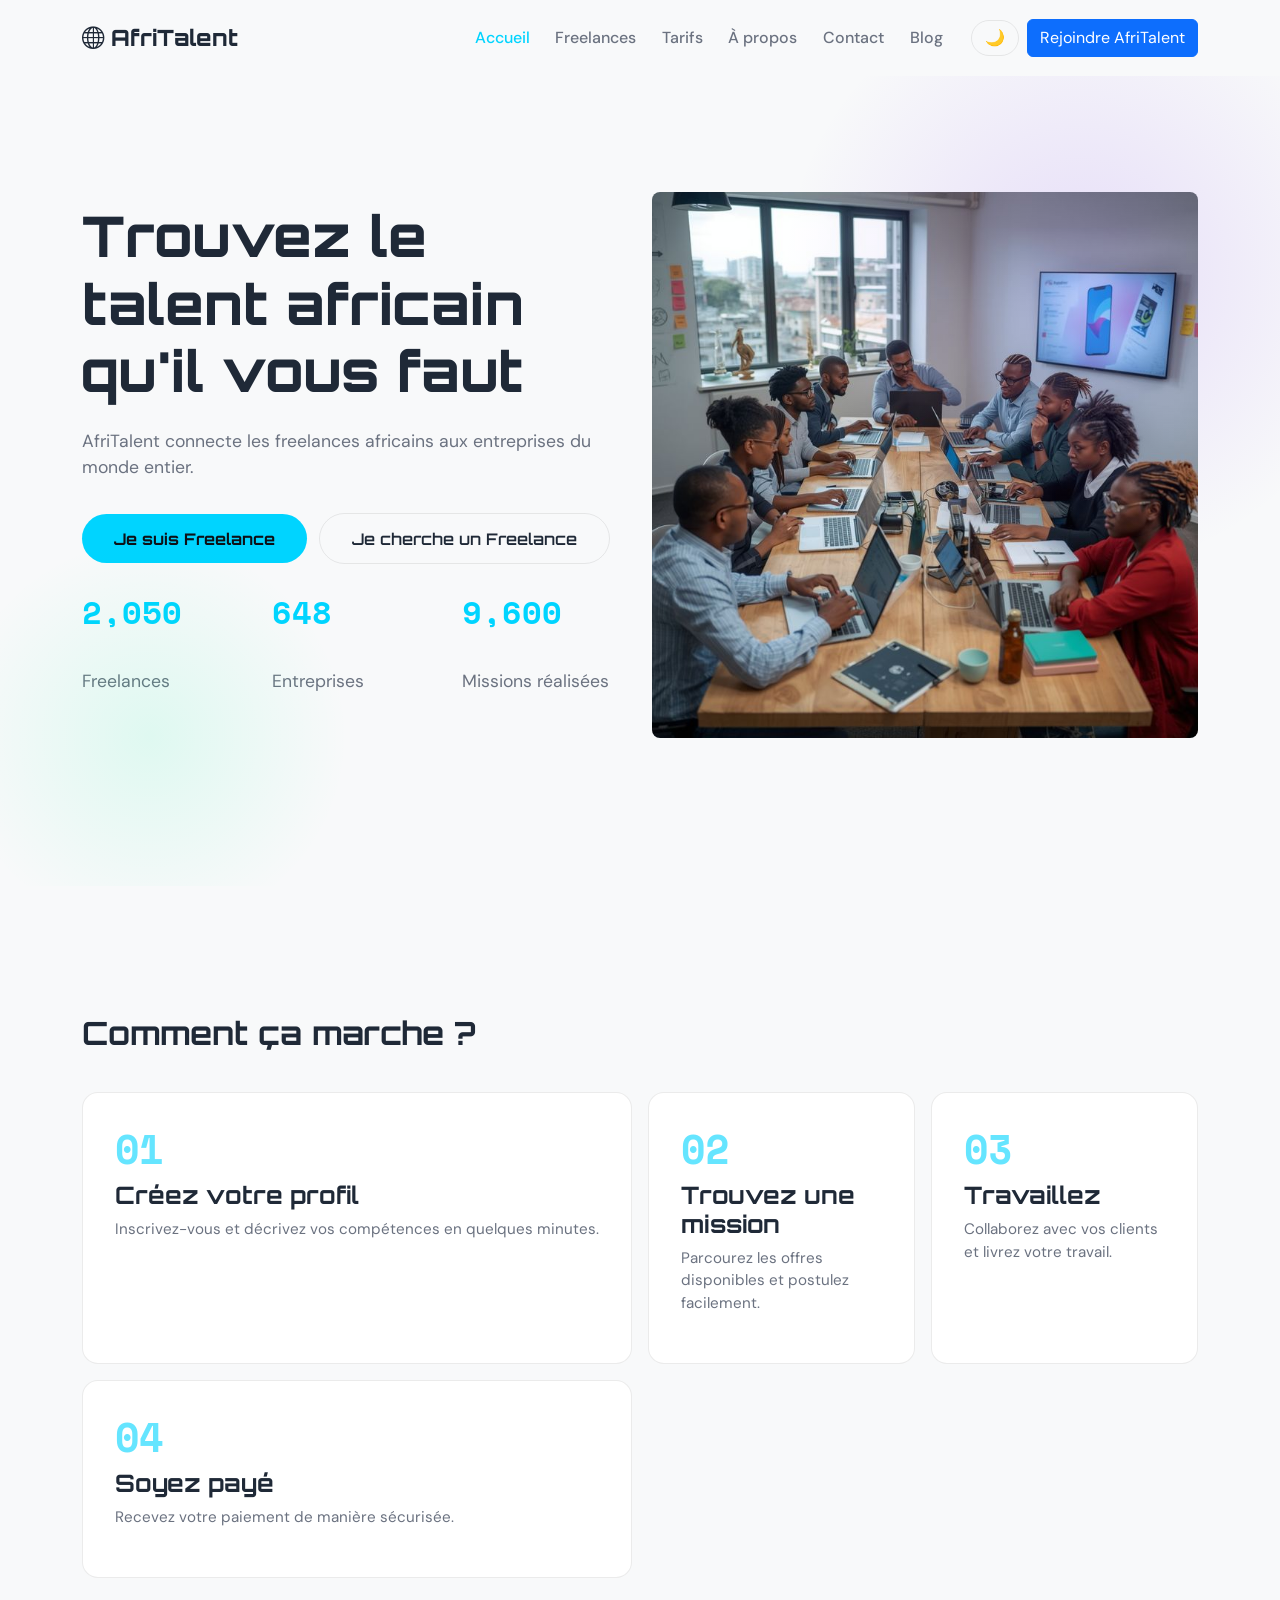
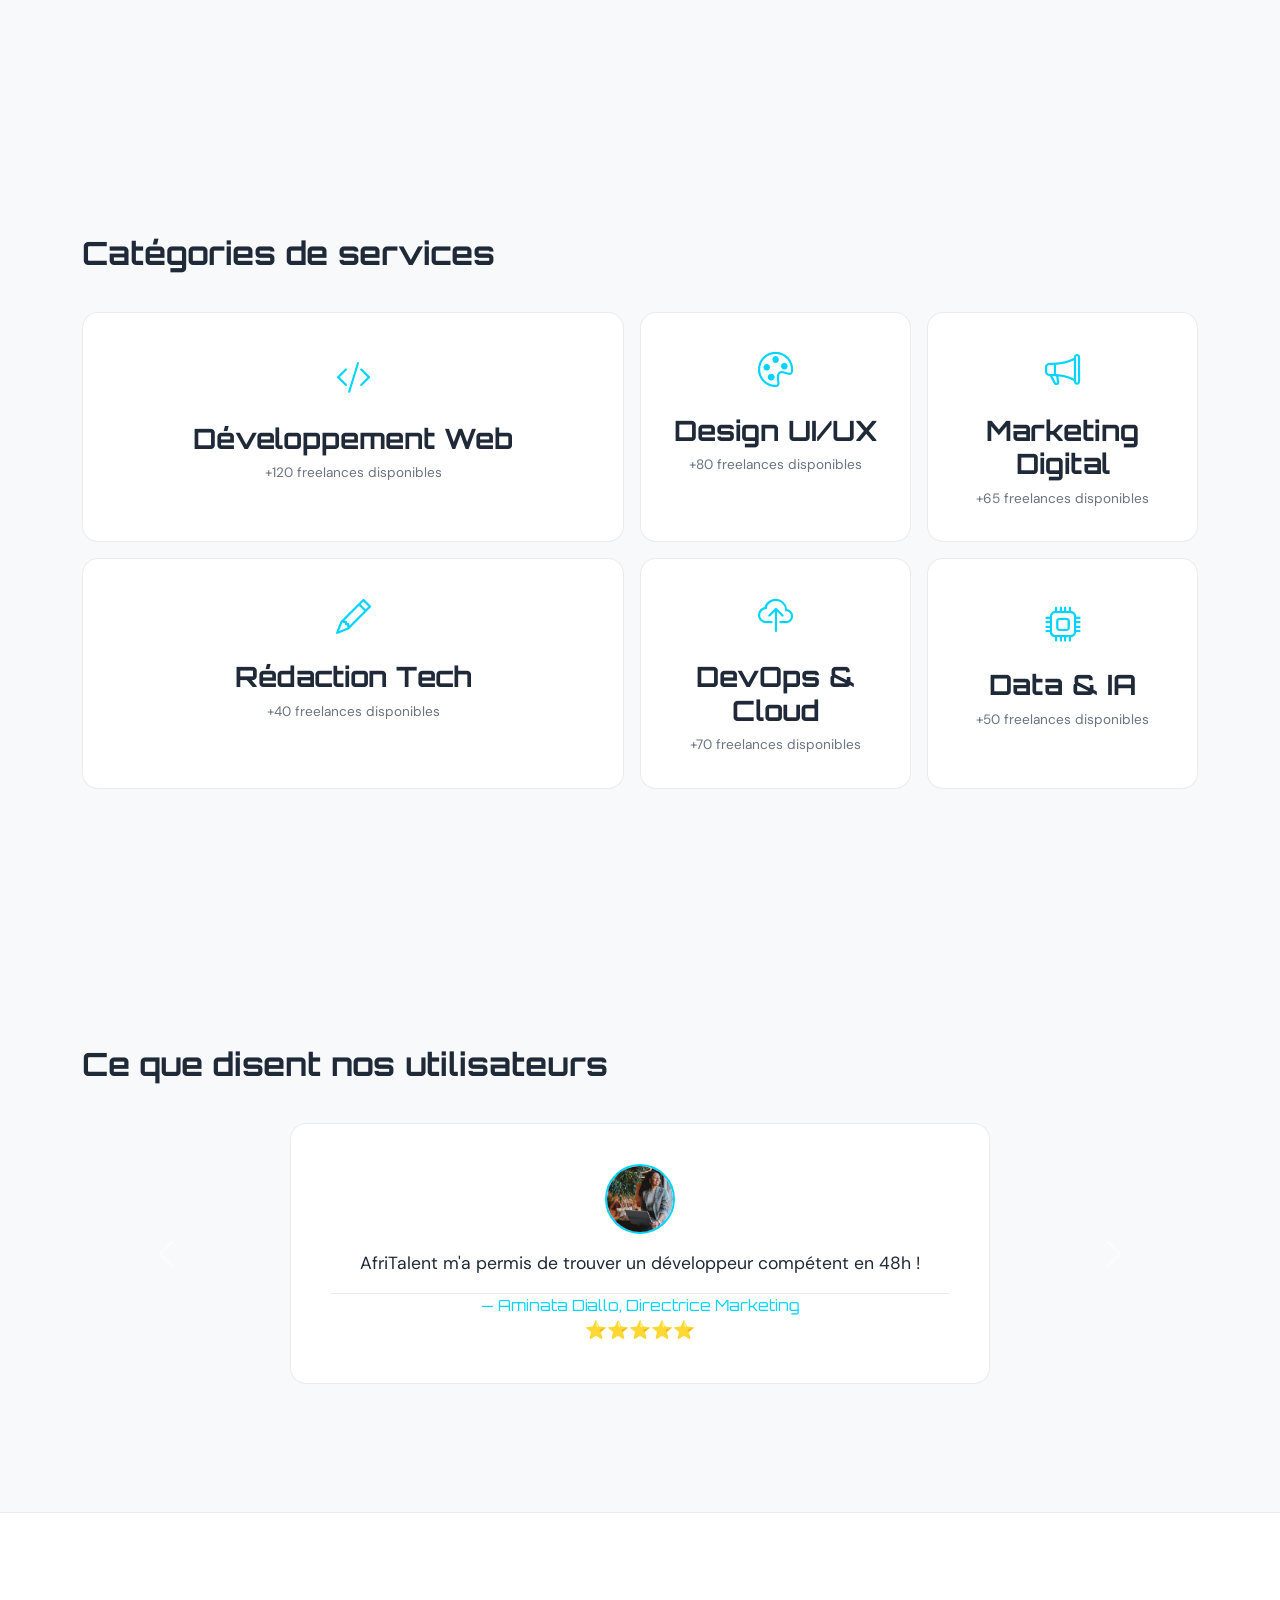
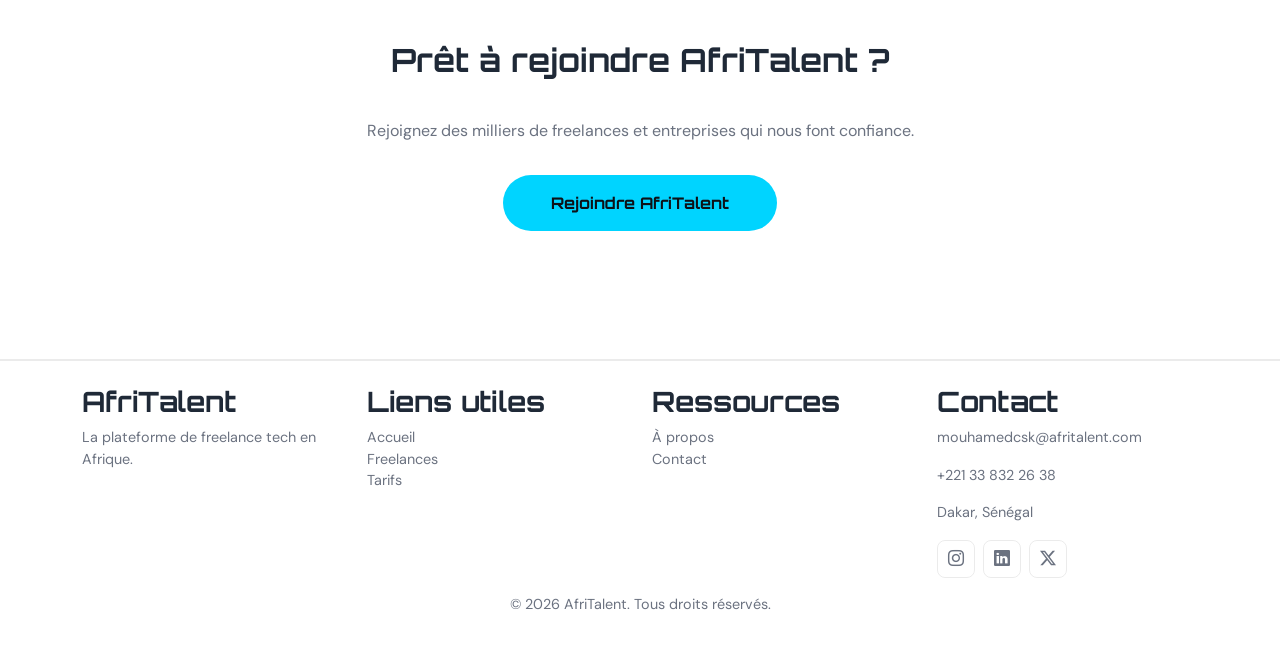
==== commit 2d718630: "Déploiement : GitHub Pages activé, README finalisé et présentation PowerPoint ajoutée" ====
--- a/index.html
+++ b/index.html
@@ -15,7 +15,10 @@
   <!-- NAVBAR -->
   <nav class="navbar navbar-expand-lg">
     <div class="container">
-      <a class="navbar-brand" href="index.html">AfriTalent</a>
+      <a class="navbar-brand" href="index.html">
+        <i class="bi bi-globe"></i> AfriTalent
+      </a>
+      
       <button class="navbar-toggler" type="button" data-bs-toggle="collapse" data-bs-target="#navMenu"
         aria-controls="navMenu" aria-expanded="false" aria-label="Toggle navigation">
         <span class="navbar-toggler-icon"></span>
@@ -27,9 +30,10 @@
           <li class="nav-item"><a class="nav-link" href="tarifs.html">Tarifs</a></li>
           <li class="nav-item"><a class="nav-link" href="about.html">À propos</a></li>
           <li class="nav-item"><a class="nav-link" href="contact.html">Contact</a></li>
-          <li class="nav-item"><a class="nav-link" href="blog.html">Blog</a></li>
+          <li class="nav-item"><a class="nav-link" href="index.html">Blog</a></li>
         </ul>
         <button id="btn-dark-mode" class="btn ms-3">🌙</button>
+        <a href="contact.html" class="btn btn-primary ms-2">Rejoindre AfriTalent</a>
       </div>
     </div>
   </nav>
@@ -159,16 +163,16 @@
                 <img src="images/fille1.png" alt="Photo de Aminata Diallo" class="rounded-circle mb-3" width="70"
                   height="70" style="object-fit:cover; border: 2px solid var(--primaire);">
                 <p>AfriTalent m'a permis de trouver un développeur compétent en 48h !</p>
-                <footer class="blockquote-footer">Aminata Diallo, Directrice Marketing</footer>
+                <footer class="blockquote-footer">Aminata Diallo, Directrice Marketing</footer>⭐⭐⭐⭐⭐
               </blockquote>
             </div>
 
             <div class="carousel-item">
               <blockquote class="blockquote text-center">
-                <img src="images/garcon1.png" alt="Photo de Kofi Mensah" class="rounded-circle mb-3" width="70"
+                <img src="images/garcon1.png" alt="Photo de Ousseynou Diagne" class="rounded-circle mb-3" width="70"
                   height="70" style="object-fit:cover; border: 2px solid var(--primaire);">
                 <p>Grâce à AfriTalent j'ai doublé mes revenus en 3 mois.</p>
-                <footer class="blockquote-footer">Ousseynou Diagne, Développeur Web</footer>
+                <footer class="blockquote-footer">Ousseynou Diagne, Développeur Web</footer>⭐⭐⭐⭐⭐
               </blockquote>
             </div>
 
@@ -177,7 +181,7 @@
                 <img src="images/fille2.png" alt="Photo de Sarah Touré" class="rounded-circle mb-3" width="70"
                   height="70" style="object-fit:cover; border: 2px solid var(--primaire);">
                 <p>La meilleure plateforme pour trouver des talents africains.</p>
-                <footer class="blockquote-footer">Sarah Touré, CEO StartupTech</footer>
+                <footer class="blockquote-footer">Sarah Touré, CEO StartupTech</footer>⭐⭐⭐⭐⭐
               </blockquote>
             </div>
 
